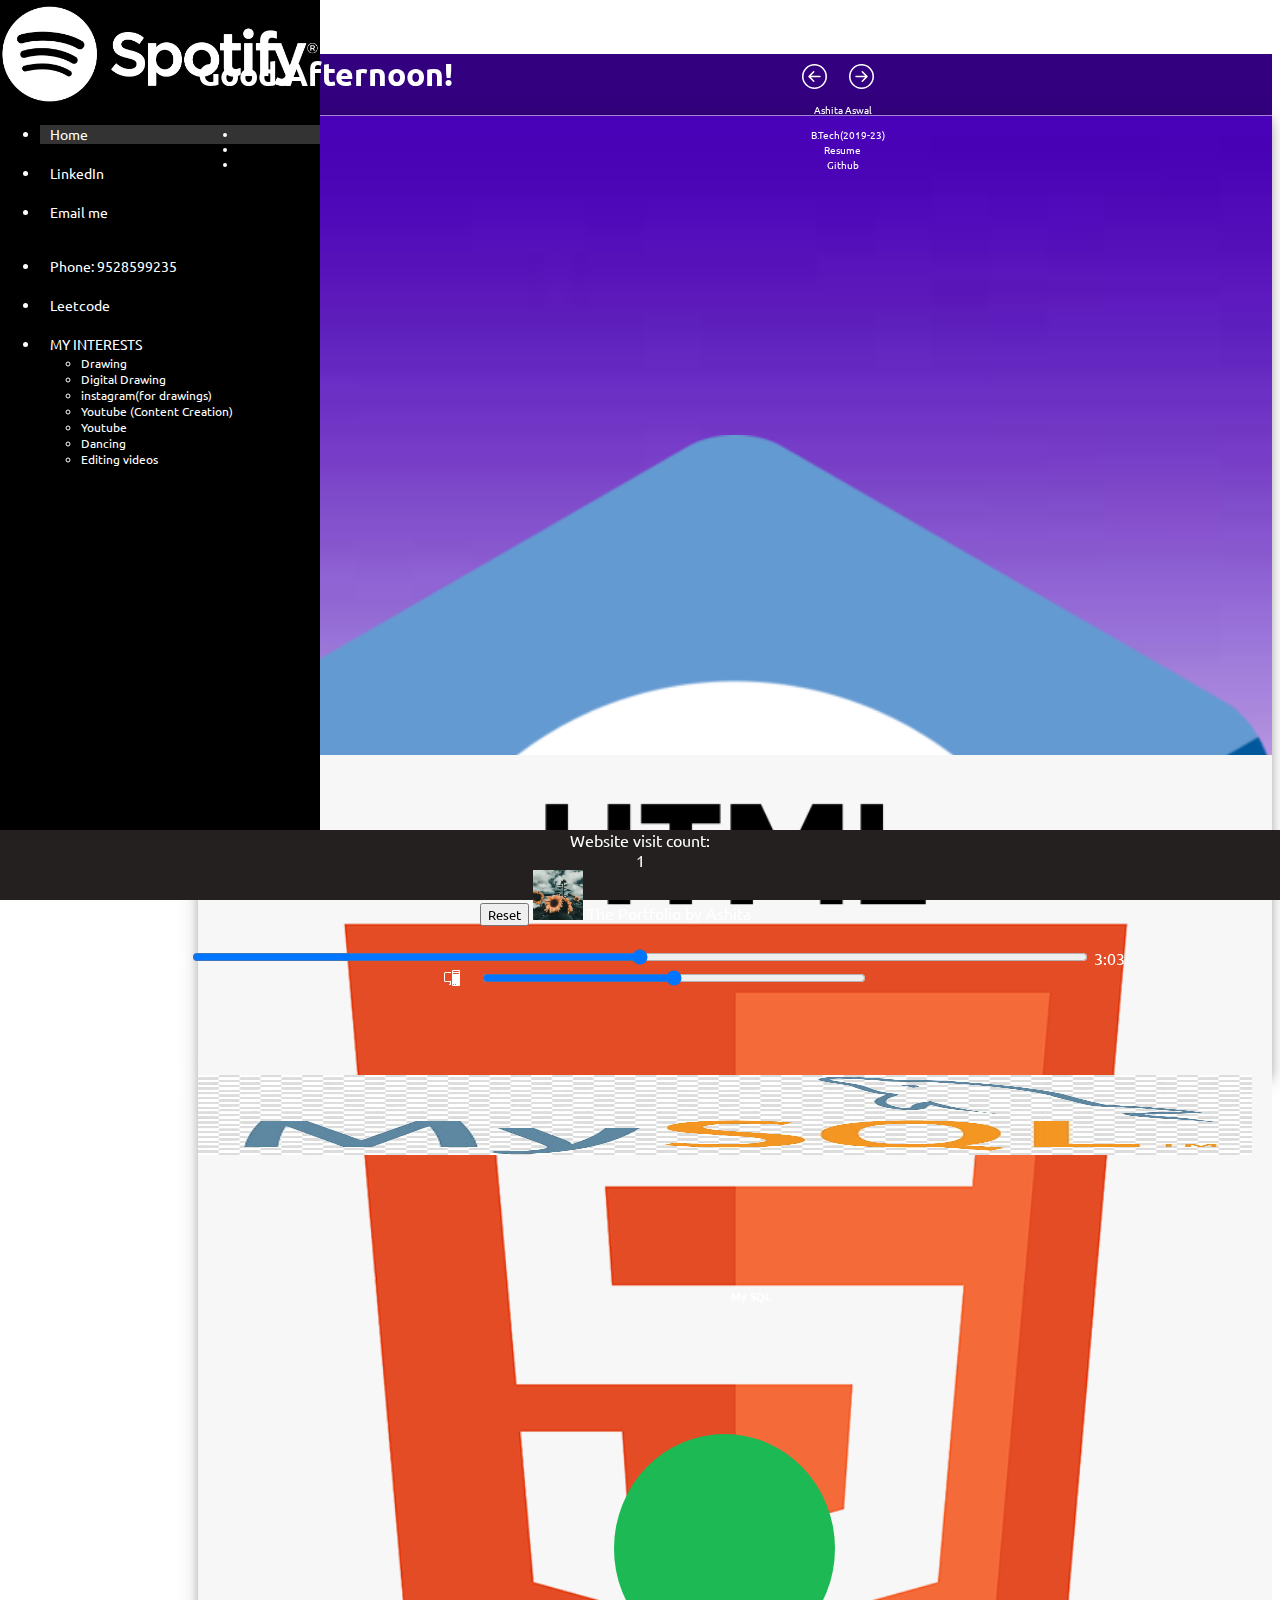
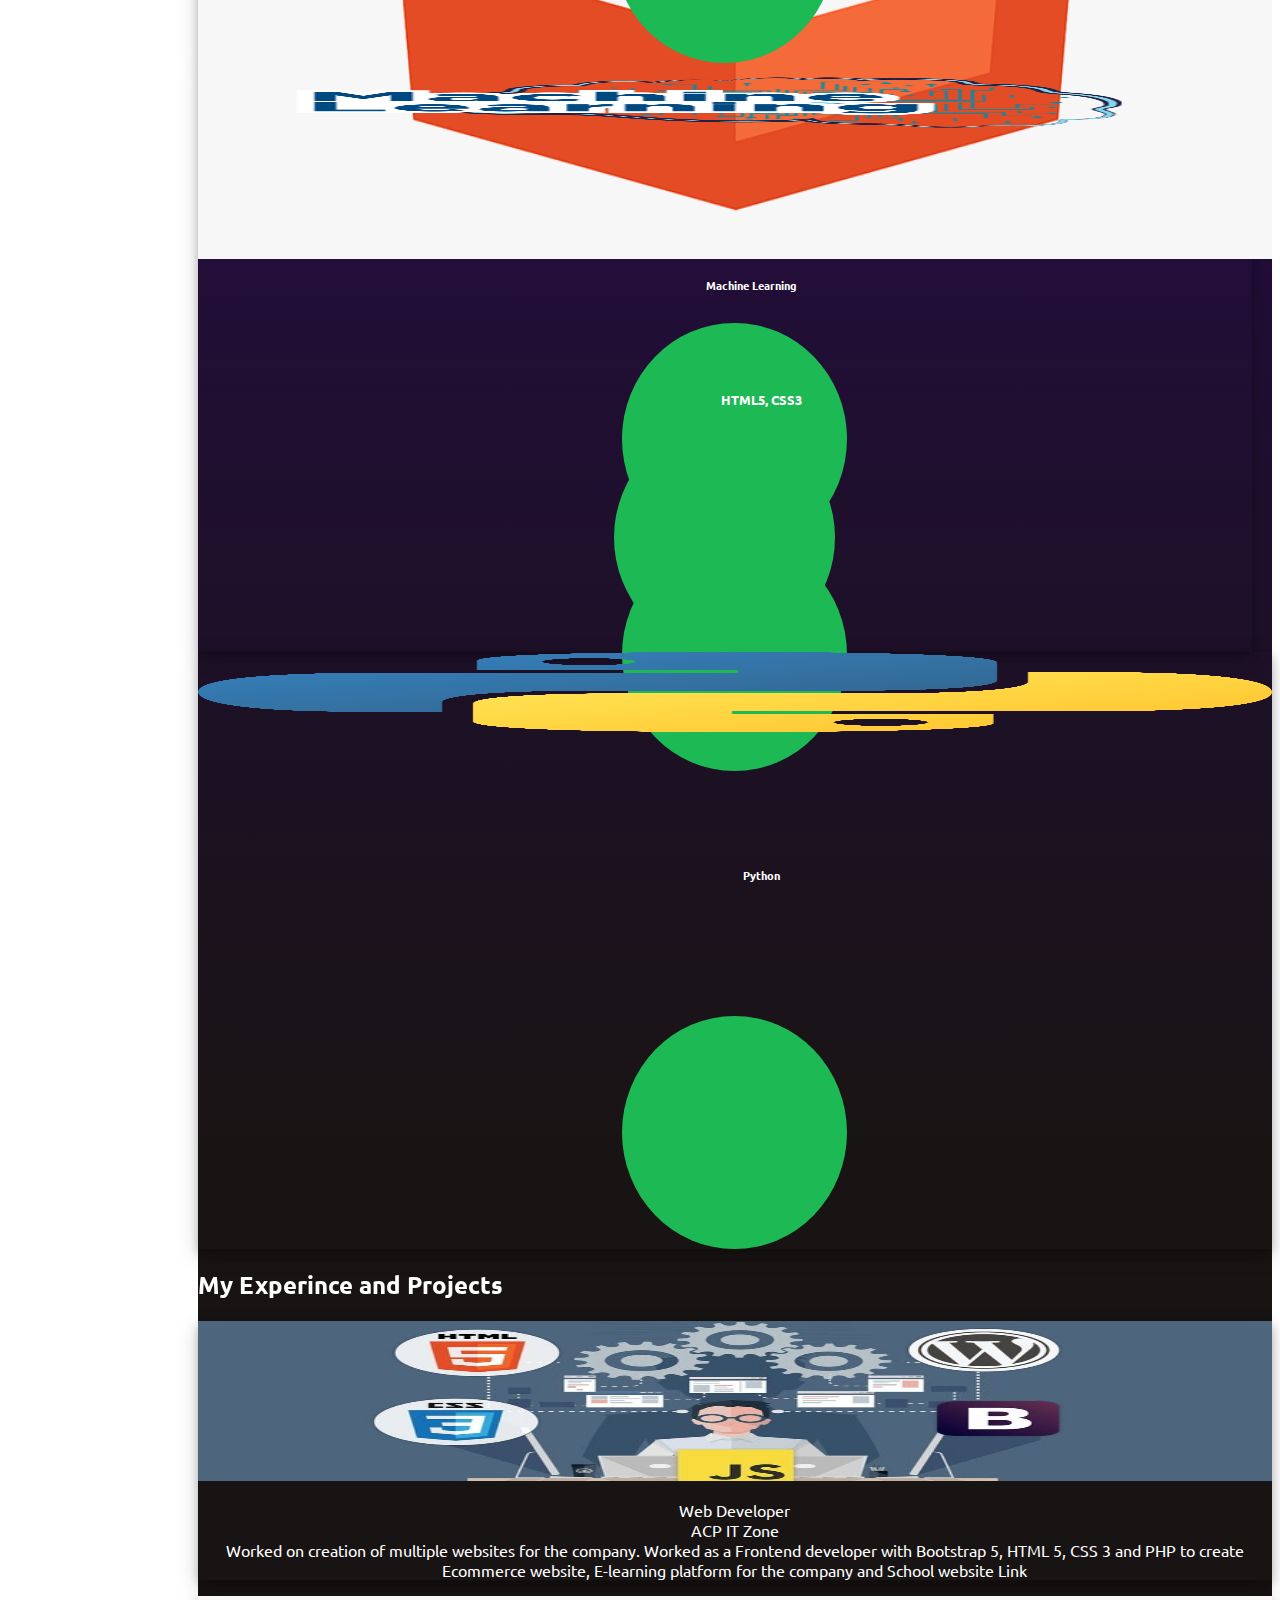
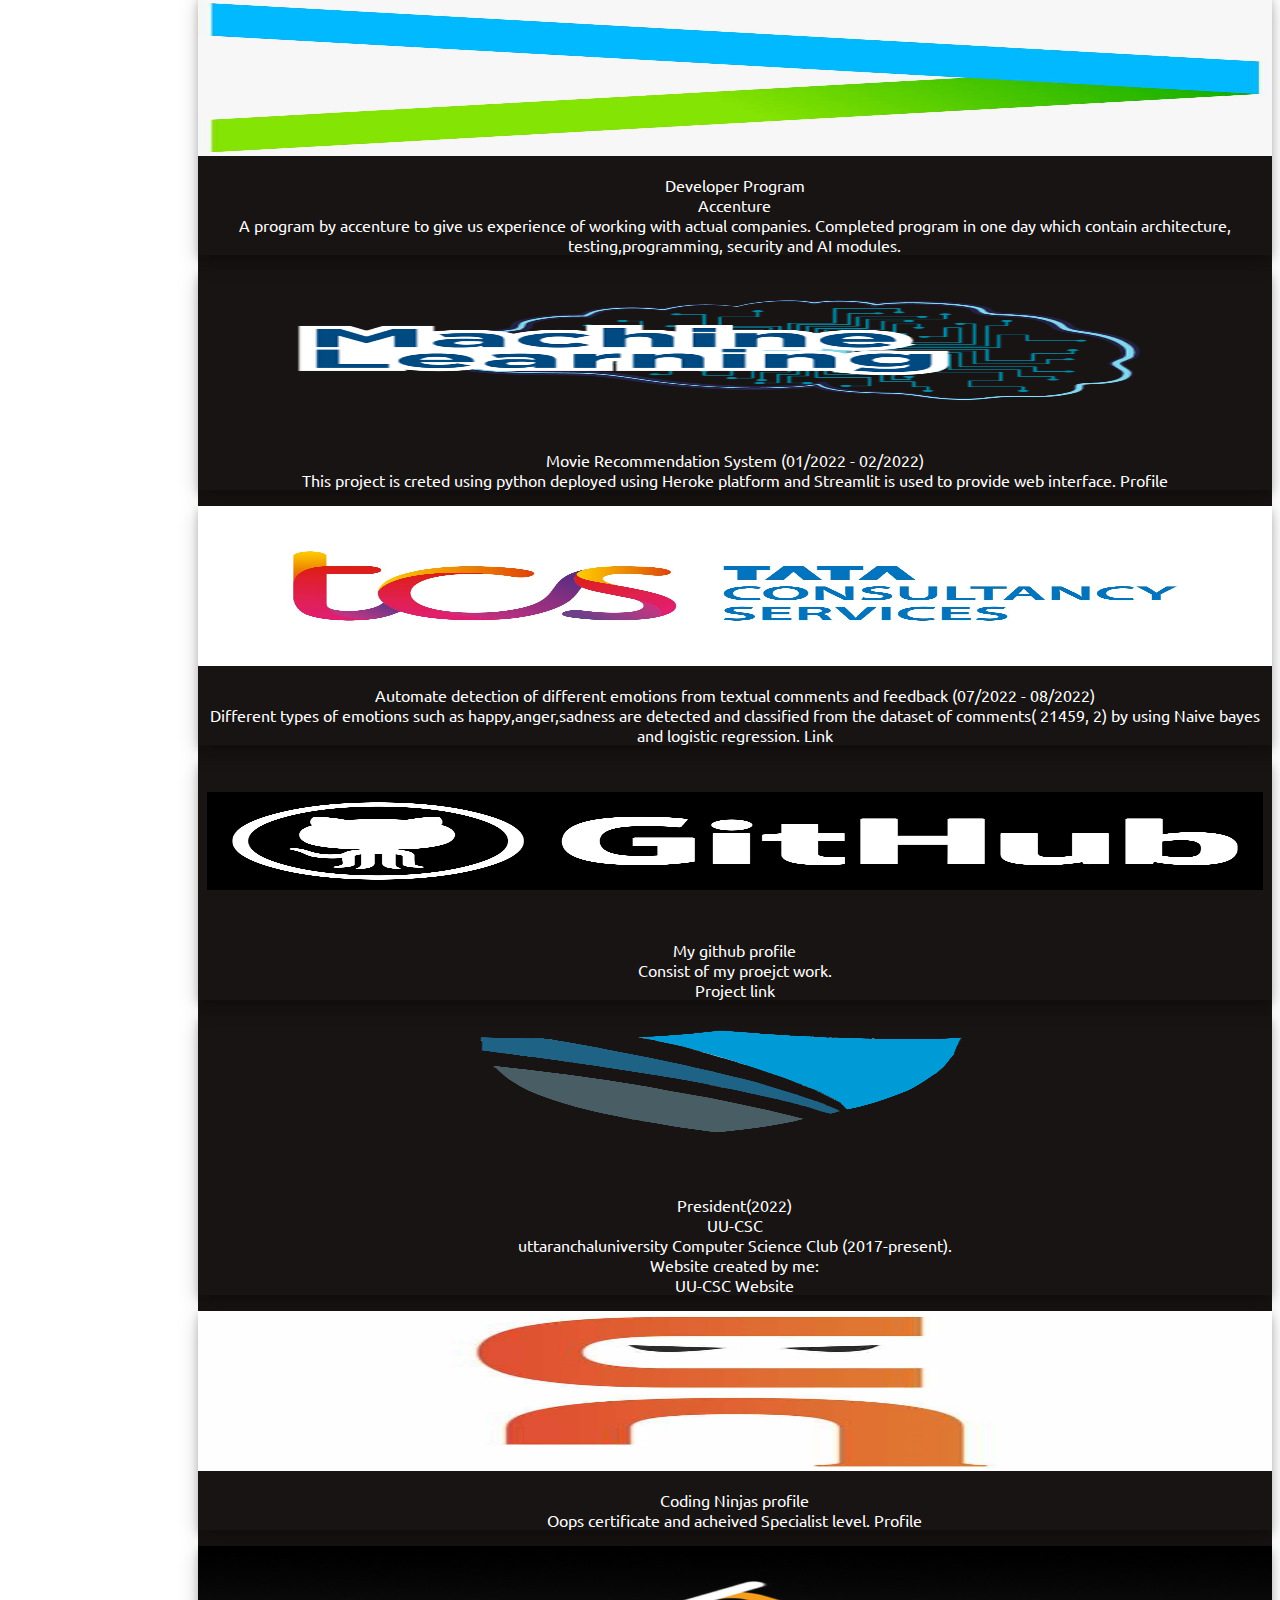
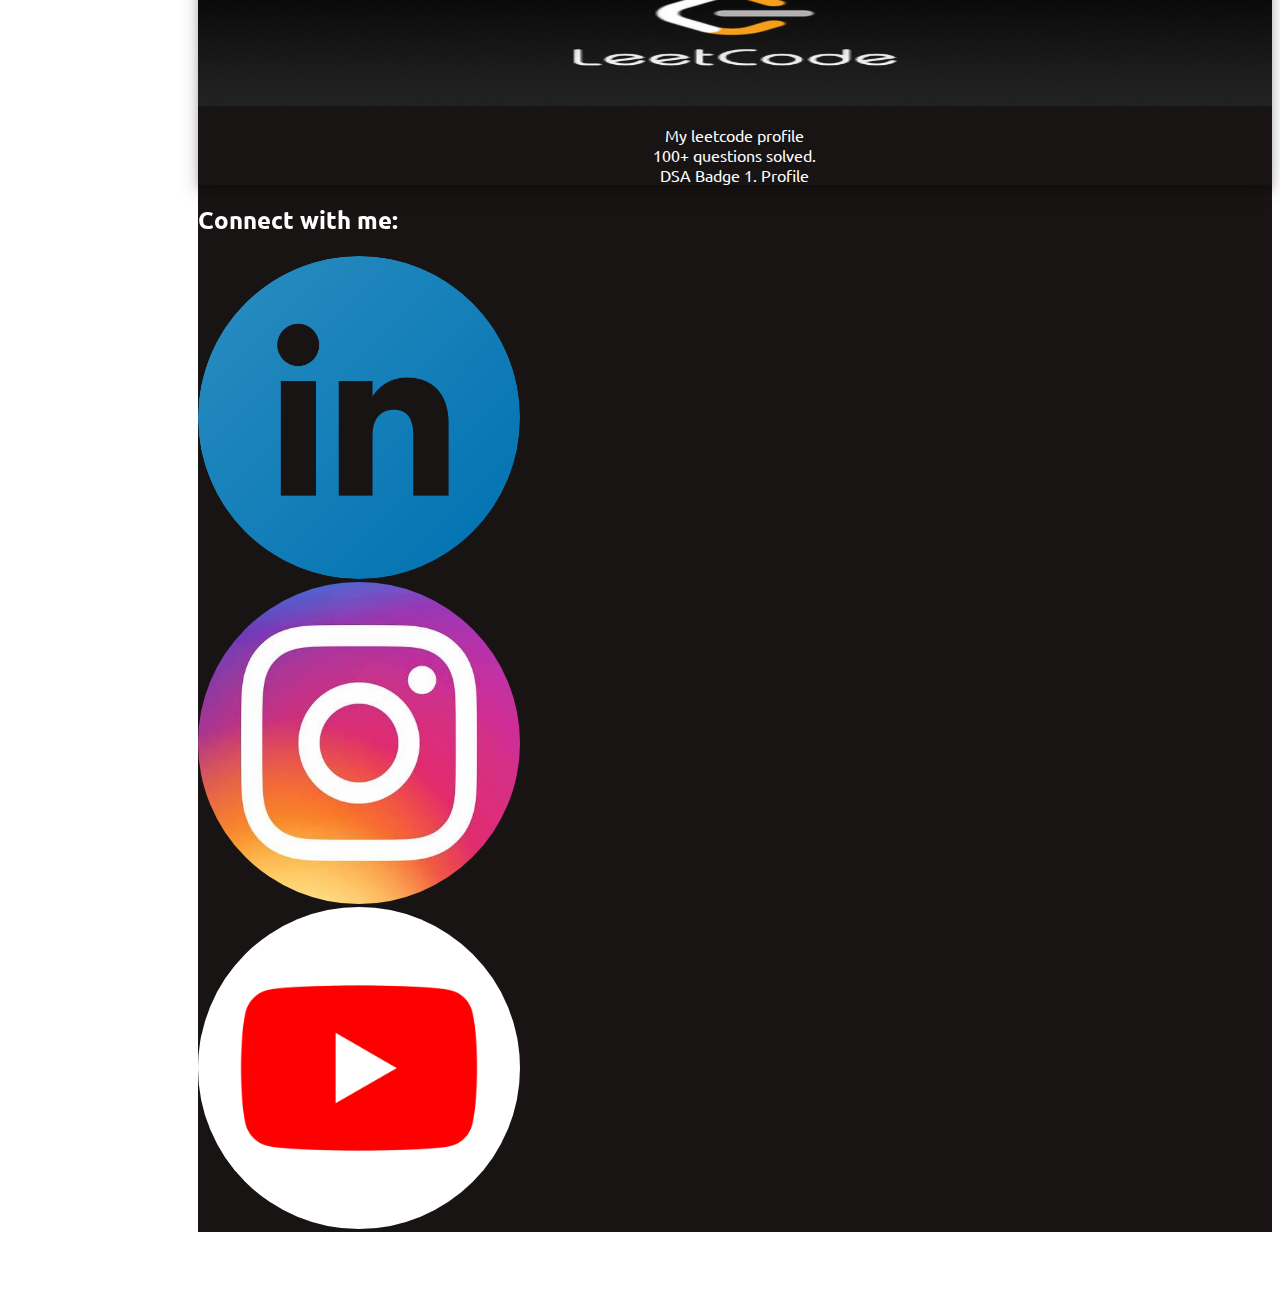
==== index.html @ 3a78186a "Update index.html" ====
<!doctype html>
<html lang="en">
  <head>
    <!-- Required meta tags -->
    <meta charset="utf-8">
    <meta name="viewport" content="width=device-width, initial-scale=1">
    <script defer src="index.js"></script>
    <link rel="stylesheet" type="text/css" href="style.css">
    <!-- Bootstrap CSS -->
    <link href="https://cdn.jsdelivr.net/npm/bootstrap@5.1.3/dist/css/bootstrap.min.css" rel="stylesheet" integrity="sha384-1BmE4kWBq78iYhFldvKuhfTAU6auU8tT94WrHftjDbrCEXSU1oBoqyl2QvZ6jIW3" crossorigin="anonymous">
    <link rel="stylesheet" href="https://use.fontawesome.com/releases/v5.15.4/css/all.css" integrity="sha384-DyZ88mC6Up2uqS4h/KRgHuoeGwBcD4Ng9SiP4dIRy0EXTlnuz47vAwmeGwVChigm" crossorigin="anonymous">
    <link rel="preconnect" href="https://fonts.googleapis.com">
<link rel="preconnect" href="https://fonts.gstatic.com" crossorigin>
<link href="https://fonts.googleapis.com/css2?family=Fuzzy+Bubbles:wght@700&family=Ubuntu:wght@300&display=swap" rel="stylesheet">
    <title>Portfolio</title>
          <link rel="shortcut icon" href="images/Spotify_Icon_RGB_Green.png">
  </head>
  <body>

<div class="container-fluid">
    <div class="row">
        <div class="col-2" id="sticky-sidebar" >

              <img style="padding-top: 6px; " src="images/Spotify_Logo_RGB_White.png" >
                <ul class="list-unstyled" class="sidebar">
    <li style="margin-top: 20px; background-color: #333333;"><i class="fas fa-home fa-2x" style="background-color: #333333;"></i>  Home</li>
    <li style="margin-top: 20px;"><i class="fas fa-search fa-2x"></i><a style="color: white; text-decoration: none;" href="https://www.linkedin.com/in/ashita-aswal-0ab6381aa/"> LinkedIn </a></li>
    <li style="margin-top: 20px;"><i class="fas fa-headphones-alt fa-2x"></i>  
      <a style="color: white; text-decoration: none;" href = "mailto:ashitaaswal8@gmail.com?subject = Portfolio&body = Message">
        Email me
        </a>
    </li>


<li style="margin-top: 35px;"> <i class="fas fa-plus-square fa-2x"></i>Phone: <a style="color: white; text-decoration: none;" href="tel:9528599235">9528599235</a></li>
<li style="margin-top: 20px;"><i class="fas fa-heart fa-2x"></i><a style="color: white; text-decoration: none;" href="https://leetcode.com/ashitaaswal/"> Leetcode</a> </li>
<li style="margin-top: 20px;"><i class="fas fa-podcast fa-2x"></i> MY INTERESTS</li>

<div class="scroll" >
  <ul class="list-unstyled">
    <li>Drawing</li>
    <li>Digital Drawing </li>
    <li><a target="_blank" href="https://www.instagram.com/ashita_aswal/">instagram(for drawings) </a></li>
    <li>Youtube (Content Creation)</li>
    <li><a target="_blank" href="https://www.youtube.com/watch?v=sE4vHXYfmsU">Youtube</a></li>
    <li>Dancing</li>
    <li>Editing videos</li>
    <li>Editing Pictures</li>
    <li>Creating websites</li>
    <li>Coding</li>
    <li>Reading</li>
    <li>Watching series</li>
  </ul>
</div> 
</ul>
        </div>

        <div class="col" id="main" >
          <div class="header">
            <div class="container-fluid">
              <div class="row py-2">
                <div class="col d-flex">
<svg style="margin: 10px;" xmlns="http://www.w3.org/2000/svg" width="25" height="25" fill="currentColor" class="bi bi-arrow-left-circle" viewBox="0 0 16 16">
  <path fill-rule="evenodd" d="M1 8a7 7 0 1 0 14 0A7 7 0 0 0 1 8zm15 0A8 8 0 1 1 0 8a8 8 0 0 1 16 0zm-4.5-.5a.5.5 0 0 1 0 1H5.707l2.147 2.146a.5.5 0 0 1-.708.708l-3-3a.5.5 0 0 1 0-.708l3-3a.5.5 0 1 1 .708.708L5.707 7.5H11.5z"/>
</svg>
<svg style="margin: 10px;" xmlns="http://www.w3.org/2000/svg" width="25" height="25" fill="currentColor" class="bi bi-arrow-right-circle" viewBox="0 0 16 16">
  <path fill-rule="evenodd" d="M1 8a7 7 0 1 0 14 0A7 7 0 0 0 1 8zm15 0A8 8 0 1 1 0 8a8 8 0 0 1 16 0zM4.5 7.5a.5.5 0 0 0 0 1h5.793l-2.147 2.146a.5.5 0 0 0 .708.708l3-3a.5.5 0 0 0 0-.708l-3-3a.5.5 0 1 0-.708.708L10.293 7.5H4.5z"/>
</svg>
</div>

<div class="col">
  <div class="dropdown">
  <a class="btn btn-dark dropdown-toggle btn-sm" href="#" role="button" id="dropdownMenuLink" data-bs-toggle="dropdown" aria-expanded="false">
    <i class="fas fa-user-circle"></i> Ashita Aswal
  </a>

  <ul class="dropdown-menu" aria-labelledby="dropdownMenuLink">
    <li><a class="dropdown-item" target="_blank" href="https://uttaranchaluniversity.ac.in/">B.Tech(2019-23) <i class="fas fa-external-link-alt" style="margin-left:10px;"></i></a></li>
    <li><a class="dropdown-item" target="_blank" href="https://drive.google.com/file/d/1CtNPPZCr_01eHJenZNyk4Ws25Iv1IU5R/view?usp=sharing">  Resume <i class="fas fa-external-link-alt" style="margin-left:20px;"></i></a></li>
    <li><a class="dropdown-item" href="https://github.com/ashita8">Github<i class="fas fa-external-link-alt" style="margin-left:20px;"></i></a></li></li>
  </ul>
</div>
</div>
</div>
</div>
</div>
<!--new card area-->
        
<div class="container" style="margin-top: 5%;" >
  <div class="row py-2">
    <div class="col" style="position: relative;">

      <h2 class="heading"><b>
        <script type="text/javascript"> //js code for greetings
          document.write("<font size=+3 style='color: white;'>");
          var day = new Date();
          var hr = day.getHours();
          if (hr >= 0 && hr < 12) {
              document.write("Good Morning!");
          } else if (hr == 12) {
              document.write("Good Noon!");
          } else if (hr >= 12 && hr <= 17) {
              document.write("Good Afternoon!");
          } else {
              document.write("Good Evening!"); 
          }
          document.write("</font>");
      </script>
      </b></h2>

    </div>
  </div>
</div>




<!--new card area-->

<div class="container-fluid">
  <div class="row py-2">
    <div class="col mx-auto" style="width: auto; max-height: 20rem; 
    box-shadow: 0 4px 8px 0 rgba(0, 0, 0, 0.2), 0 6px 20px 0 rgba(0, 0, 0, 0.19);
    text-align: center;">
       <div class="row g-2">
        <div class="col mx-auto" style="height: auto; width: 100%;">
          <img src="images/liked.png" class="img-fluid">
        </div>
        <div class="col mx-auto" style=" padding-top: 10%; padding-left: 5%;">
          <h5>Technical Skills</h5>
        </div>
        <div class="col" style="padding-top:10%;">
        <button class="button button5"> <i class="fas fa-play"></i> </button>
      </div>
      </div>
    </div>
    <div class="col mx-auto" style="width: auto; max-height: 20rem;
    box-shadow: 0 4px 8px 0 rgba(0, 0, 0, 0.2), 0 6px 20px 0 rgba(0, 0, 0, 0.19);
    text-align: center;">
      <div class="row g-2">
        <div class="col mx-auto" style="height: auto; width: 100%;">
          <img class="img-fluid" src="images\cpp.png">
        </div>
        <div class="col mx-auto" style=" padding-top: 10%; padding-left: 5%;">
          <h5>C plus plus</h5>
        </div>
        <div class="col" style="padding-top:10%;">
          <a target="_blank" href="https://github.com/ashita8/DSA-codes">
              <button class="button button5"><i class="fas fa-play"></i></button>
          </a> 
        </div>
      </div>
    </div>
    <div class="col mx-auto" style="width: auto; max-height: 20rem;
    box-shadow: 0 4px 8px 0 rgba(0, 0, 0, 0.2), 0 6px 20px 0 rgba(0, 0, 0, 0.19);
    text-align: center;">
      <div class="row g-2">
        <div class="col mx-auto" style="height: auto; width: 100%;">
          <img src="images/html1.png">
        </div>
        <div class="col mx-auto" style=" padding-top: 10%; padding-left: 5%;">
          <h5>HTML5, CSS3</h5>
        </div>
        <div class="col mx-auto"  style="padding-top:10%;">
        <button class="button button5"><i class="fas fa-play"></i></button></div>
      </div>
    </div>
    </div>
  </div>

<!--new card area 2-->
<div class="container-fluid">
  <div class="row py-3">
    <div class="col"  style="width: auto;
  box-shadow: 0 4px 8px 0 rgba(0, 0, 0, 0.2), 0 6px 20px 0 rgba(0, 0, 0, 0.19);
  text-align: center; margin-right: 20px;">
       <div class="row g-2">
        <div class="col mx-auto" style="height: auto; width: 100%;">
          <img src="images/sql.jpg" class="img-fluid rounded-start" style="height: 80px; width: 100%;">
        </div>
        <div class="col mx-auto" style=" padding-top: 10%; padding-left: 5%;">
          <h6>My SQL</h6>
        </div>
        <div class="col" style="padding-top:10%;">
        <button class="button button5"><i class="fas fa-play"></i></button></div>
      </div>
    </div>
    <div class="col"  style="width: auto;
  box-shadow: 0 4px 8px 0 rgba(0, 0, 0, 0.2), 0 6px 20px 0 rgba(0, 0, 0, 0.19);
  text-align: center; margin-right: 20px;">
      <div class="row g-2">
        <div class="col mx-auto" style="height: auto; width: 100%;">
          <img src="images/ml.png" class="img-fluid rounded-start" style="height: 80px; width: 100%;">
        </div>
        <div class="col mx-auto" style=" padding-top: 10%; padding-left: 5%;">
          <h6>Machine Learning</h6>
        </div>
        <div class="col" style="padding-top:10%;">
      <a href="https://movie-recommender-system-ashi.herokuapp.com/" target="_blank">
        <button class="button button5"><i class="fas fa-play"></i></button></div>
      </a>  
      </div>
    </div>
    <div class="col"  style="width: auto;
  box-shadow: 0 4px 8px 0 rgba(0, 0, 0, 0.2), 0 6px 20px 0 rgba(0, 0, 0, 0.19);
  text-align: center;">
      <div class="row g-2">
        <div class="col mx-auto" style="height: auto; width: 100%;">
          <img src="images/py.png" class="img-fluid rounded-start" style="height: 80px; width: 100%;">
        </div>
        <div class="col mx-auto" style=" padding-top: 10%; padding-left: 5%;">
          <h6>Python</h6>
        </div>
        <div class="col" style="padding-top:10%;">
     <a target="_blank" href="https://github.com/ashita8/mINI-project" >
     <button class="button button5"><i class="fas fa-play"></i></button></div></a> 
      </div>
    </div>
        


    </div>
  </div>
  <!--new card 2 are end-->

<!--new card area large cards-->
<div class="container">
  <div class="row py-3">
    <div class="col" style="position: relative; color: white;">
      <h2><b>My Experince and Projects</b></h2>
    </div>
  </div>
</div>

<!--new card area-->
<div class="container-fluid">
  <div class="row g-4 py-5">
    <div class="col mx-auto" style="width: auto; max-height: 30rem;
  box-shadow: 0 4px 8px 0 rgba(0, 0, 0, 0.2), 0 6px 20px 0 rgba(0, 0, 0, 0.19);
  text-align: center;">
      <div class="card-transparent" >
  <img style="height: 10rem;" src="images/fe.jpg" class="card-img-top" alt="...">
  <div class="card-body">
    <p class="card-text">
      Web Developer<br>
      ACP IT Zone  <br>
     
       Worked on creation of multiple websites for the company.
        Worked as a Frontend developer with Bootstrap 5, HTML 5, CSS 3 and PHP
          to create Ecommerce website, E-learning platform for the company and School website
          <a href= "https://shahinternationalschool.com/" target="_blank">Link </a>
    </p>
  </div>
</div>
    </div>

<div class="col mx-auto" style="width: auto; max-height: 30rem;
  box-shadow: 0 4px 8px 0 rgba(0, 0, 0, 0.2), 0 6px 20px 0 rgba(0, 0, 0, 0.19);
  text-align: center;">
      <div class="card-transparent" >
  <img style="height: 10rem;" src="images/acc.png" class="card-img-top" alt="...">
  <div class="card-body">
    <p class="card-text">
      Developer Program<br>
      Accenture <br>
    A program by accenture to give us experience of working with actual companies. 
    Completed program in one day which contain architecture, testing,programming, 
    security and AI modules.
</p>
  </div>
</div>
    </div>

    <div class="col mx-auto" style="width: auto; max-height: 30rem;;
    box-shadow: 0 4px 8px 0 rgba(0, 0, 0, 0.2), 0 6px 20px 0 rgba(0, 0, 0, 0.19);
    text-align: center;">
        <div class="card-transparent" >
    <img style="height: 10rem;" src="images/ml.png" class="card-img-top" alt="...">
    <div class="card-body">
      <p class="card-text">
        Movie Recommendation System (01/2022 - 02/2022)
        <br>
        This project is creted using python deployed using Heroke platform and
        Streamlit is used to provide web interface. 
       <a href= "https://movie-recommender-system-ashi.herokuapp.com" target="_blank">Profile</a></p>
    </div>
  </div>
      </div>
      <div class="col mx-auto" style="width: auto; max-height: 30rem;
      box-shadow: 0 4px 8px 0 rgba(0, 0, 0, 0.2), 0 6px 20px 0 rgba(0, 0, 0, 0.19);
      text-align: center;">
          <div class="card-transparent" >
      <img style="height: 10rem;" src="images/tcs.jpg" class="card-img-top" alt="...">
      <div class="card-body">
        <p class="card-text">
          Automate detection of different emotions from textual
    comments and feedback (07/2022 - 08/2022)<br>
    Different types of emotions such as happy,anger,sadness are detected
    and classified from the dataset of comments( 21459, 2) by 
    using Naive bayes and logistic regression.
              <a href= "https://github.com/ashita8/TCS-ION-RIO-4" target="_blank">Link </a>
        </p>
      </div>
    </div>
        </div>



  </div>
</div>

<!--new card area-->
<div class="container-fluid">
  <div class="row g-4 py-5">
    <div class="col mx-auto" style="width: auto; max-height: 30rem;
    box-shadow: 0 4px 8px 0 rgba(0, 0, 0, 0.2), 0 6px 20px 0 rgba(0, 0, 0, 0.19);
    text-align: center;">
        <div class="card-transparent" >
    <img style="height: 10rem;" src="images/git.png" class="card-img-top" alt="...">
    <div class="card-body">
      <p class="card-text">
        My github profile<br>
        Consist of my proejct work.      <br>
        <a href= "https://github.com/ashita8" target="_blank">Project link</a></p>
    </p>
    </div>
  </div>
      </div>


<div class="col mx-auto" style="width: auto; max-height: 30rem;
  box-shadow: 0 4px 8px 0 rgba(0, 0, 0, 0.2), 0 6px 20px 0 rgba(0, 0, 0, 0.19);
  text-align: center;">
      <div class="card-transparent" >
  <img style="height: 10rem;" src="images/uucss.png" class="card-img-top" alt="...">
  <div class="card-body">
    <p class="card-text">
        President(2022)<br>
      UU-CSC <br>
    uttaranchaluniversity Computer Science Club (2017-present).
    <br> Website created by me:<br>
    <a href= "https://uucsc.netlify.app/index.html" target="_blank">UU-CSC Website</a>   
</p>
  </div>
</div>
    </div>

    <div class="col mx-auto" style="width: auto; max-height: 30rem;;
    box-shadow: 0 4px 8px 0 rgba(0, 0, 0, 0.2), 0 6px 20px 0 rgba(0, 0, 0, 0.19);
    text-align: center;">
        <div class="card-transparent" >
    <img style="height: 10rem;" src="images/cn.jpg" class="card-img-top" alt="...">
    <div class="card-body">
      <p class="card-text">
        Coding Ninjas profile
        <br>
        Oops certificate and acheived Specialist level.
       <a href= "https://www.codingninjas.com/codestudio/profile/6bfe8259-28a9-42b6-b556-5d6532a8a00f" target="_blank">Profile </a></p>
    </div>
  </div>
      </div>

    <div class="col mx-auto" style="width: auto; max-height: 30rem;
  box-shadow: 0 4px 8px 0 rgba(0, 0, 0, 0.2), 0 6px 20px 0 rgba(0, 0, 0, 0.19);
  text-align: center;">
      <div class="card-transparent" >
  <img style="height: 10rem;" src="images/lc.png" class="card-img-top" alt="...">
  <div class="card-body">
    <p class="card-text">
      My leetcode profile<br>
      100+ questions solved.<br>
      DSA Badge 1.
<a href= "https://leetcode.com/ashitaaswal/" target="_blank">Profile </a>

  </p>
  </div>
</div>
    </div>


  </div>
</div>




<!--new card area large cards-->
<div class="container">
  <div class="row py-3">
    <div class="col" style="position: relative; color: white;">
      <h2><b>Connect with me: </b></h2>
    </div>
  </div>
</div>

<!--new card area-->

<div class="container">
  <div class="row py-3 g-4" style="max-width: 100%; max-height:10%;">
    <div class="col">
     <a target="_blank" href="https://www.linkedin.com/in/ashita-aswal-0ab6381aa/"> <img style="border-radius: 50%; height: auto; max-width: 30%;"  src="images/ll.png"></a>
    </div>
    <div class="col">
      <a target="_blank" href="https://www.instagram.com/ashita_aswal/">  <img style="border-radius: 50%; height: auto; max-width: 30%;"  src="images/ig.jpg"></a>
    </div>
    <div class="col">
      <a target="_blank" href="https://www.youtube.com/watch?v=sE4vHXYfmsU">  <img style="border-radius: 50%; height: auto; max-width: 30%;"  src="images/yt.png"></a>
    </div>
  </div>
</div>


</div> <!-- main end -->
        
        </div>
    </div>

    <!--footer start -->
    <footer>
      <div class="container-fluid">
  <div class="row py-2">
    <div class="col mx-auto" class="edit">
      
      <div>Website visit count:</div>
    <div class="website-counter"></div>
    <button id="reset">Reset</button>
      
      <img style="height: 50px; width: 50px;" src="images/flow.jpg">
    The Portfolio by Ashita   <i  style="margin-right:20px;" class="far fa-heart"></i>
      <i  style="margin-right:20px;" class="fas fa-desktop"></i>
      </div>
    <div class="col mx-auto">
      <i style="margin-right:20px;" class="fas fa-random"></i>
     <i style="margin-right:20px;" class="fas fa-angle-left"></i>
     <i style="margin-right:20px; margin-top: 4px;" class="fas fa-play-circle fa-2x"></i>
     <i class="fas fa-angle-right"></i>

<br>
 1:30  <input style="width: 70%;" type="range" class="form-range" id="customRange1">  
3:03 </div>
    <div class="col mx-auto">
      <i style="margin-right:6px;" class="fas fa-microphone"></i>
      <i style="margin-right:6px;" class="fas fa-bars"></i>
      <svg xmlns="http://www.w3.org/2000/svg" width="16" height="16" fill="currentColor" class="bi bi-pc-display" viewBox="0 0 16 16">
  <path d="M8 1a1 1 0 0 1 1-1h6a1 1 0 0 1 1 1v14a1 1 0 0 1-1 1H9a1 1 0 0 1-1-1V1Zm1 13.5a.5.5 0 1 0 1 0 .5.5 0 0 0-1 0Zm2 0a.5.5 0 1 0 1 0 .5.5 0 0 0-1 0ZM9.5 1a.5.5 0 0 0 0 1h5a.5.5 0 0 0 0-1h-5ZM9 3.5a.5.5 0 0 0 .5.5h5a.5.5 0 0 0 0-1h-5a.5.5 0 0 0-.5.5ZM1.5 2A1.5 1.5 0 0 0 0 3.5v7A1.5 1.5 0 0 0 1.5 12H6v2h-.5a.5.5 0 0 0 0 1H7v-4H1.5a.5.5 0 0 1-.5-.5v-7a.5.5 0 0 1 .5-.5H7V2H1.5Z"/>
</svg>
<i style="margin-left:6px;" class="fas fa-volume-up"></i>
<input style="width:30%;" type="range" class="form-range" id="customRange1"> 
    </div>
      </div>
</div>
    </footer>

</div>


    <script src="https://cdn.jsdelivr.net/npm/bootstrap@5.1.3/dist/js/bootstrap.bundle.min.js" integrity="sha384-ka7Sk0Gln4gmtz2MlQnikT1wXgYsOg+OMhuP+IlRH9sENBO0LRn5q+8nbTov4+1p" crossorigin="anonymous"></script>


  </body>
</html>
---- style.css ----
#sticky-sidebar {
	background-color: black; height: auto; position: fixed; overflow-x: hidden;
	top: 0; /* Stay at the top */
	left: 0;
	height: 100%;
	margin-right: 75%;
}

#main {	
	margin-bottom: 5%; 
	margin-left: 15%;
		background-color: #191414;
	color: white;
	height: 100%;
	background-color: #191414; /* For browsers that do not support gradients */
	background-image: linear-gradient(to top, #191414 10%,#191414  ,#330080 );
}

.button {
  background-color: #1db954;
  border: none;
  color: white;
  height: auto;
  padding:10%;
  text-align: center;
  text-decoration: none;
  display: inline-block;
}
/*.card-text { background-color: rgba(245, 245, 245, 0.4)!important; }
.card-body { opacity: 1}*/

.fa-play{
padding: 20%;
}
.button5 {border-radius: 50%;}

.header{
font-size: 10px;
color: #FFFFFF;
/*border: 1px dashed orange;*/
position:fixed;
height:12%;
width: 100%;
text-align: center;
}

*{
	font-family: 'Fuzzy Bubbles', cursive;
font-family: 'Ubuntu', sans-serif;

}

.list-unstyled{

	color: white;
	font-size: 14px;
}
.fas{
	padding-right: 10px;
}
.fa-heart{
	color: white;
}
.fa-podcast{
	color: #1db954;
}
.fa-user-circle{
	color: gray;
}

img{
	height: auto;
	width: 100%;
}


.scroll{

	background-color: black;
	color: white;
	width: 200px; 
	height: 111px;
	overflow:auto; 
	border: thin #000 solid;
}
.scroll li{
		font-size:12px;
position: relative;
}

footer {
   position: fixed;
   left: 0;
   bottom: 0;
   height: 70px;
   width: 100%;
   background-color:  #242020;
   color: white;
   text-align: center;
}
#customRange1{
	size: 20px;
}
/* @media screen and (max-width: 600px) {
	.column {
	  width: 100%;
	  display: block;
	  margin-bottom: 20px;
	}
  } */

  
@media only screen and (max-width: 744px) {
#main {	
	margin-left: 10%;
}
.heading{
	margin-top: 20%;
}
.container-fluid button{
display: none;
margin-top: 0px;
}
.container-fluid #one{
	position: relative;
}
footer {
   display: none;
}
}

  
a{
	color: white;
	text-decoration: none;
}
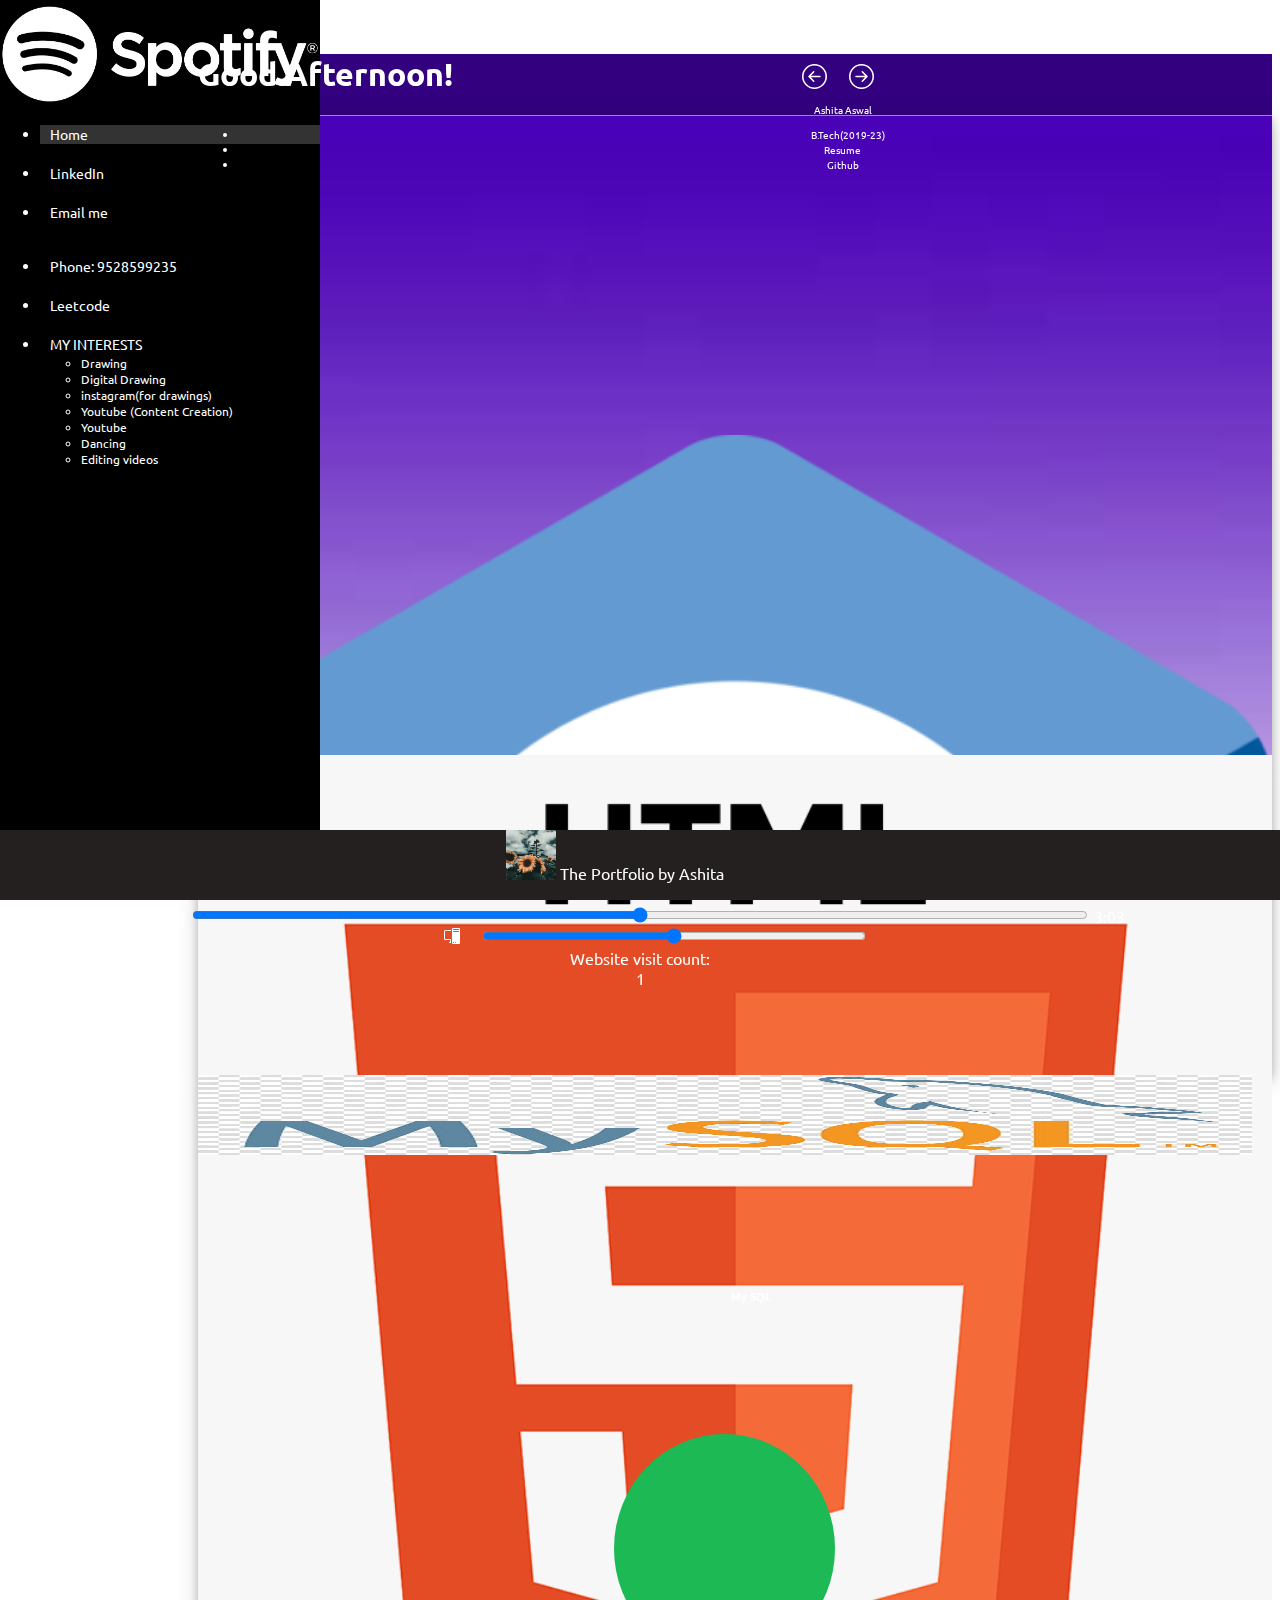
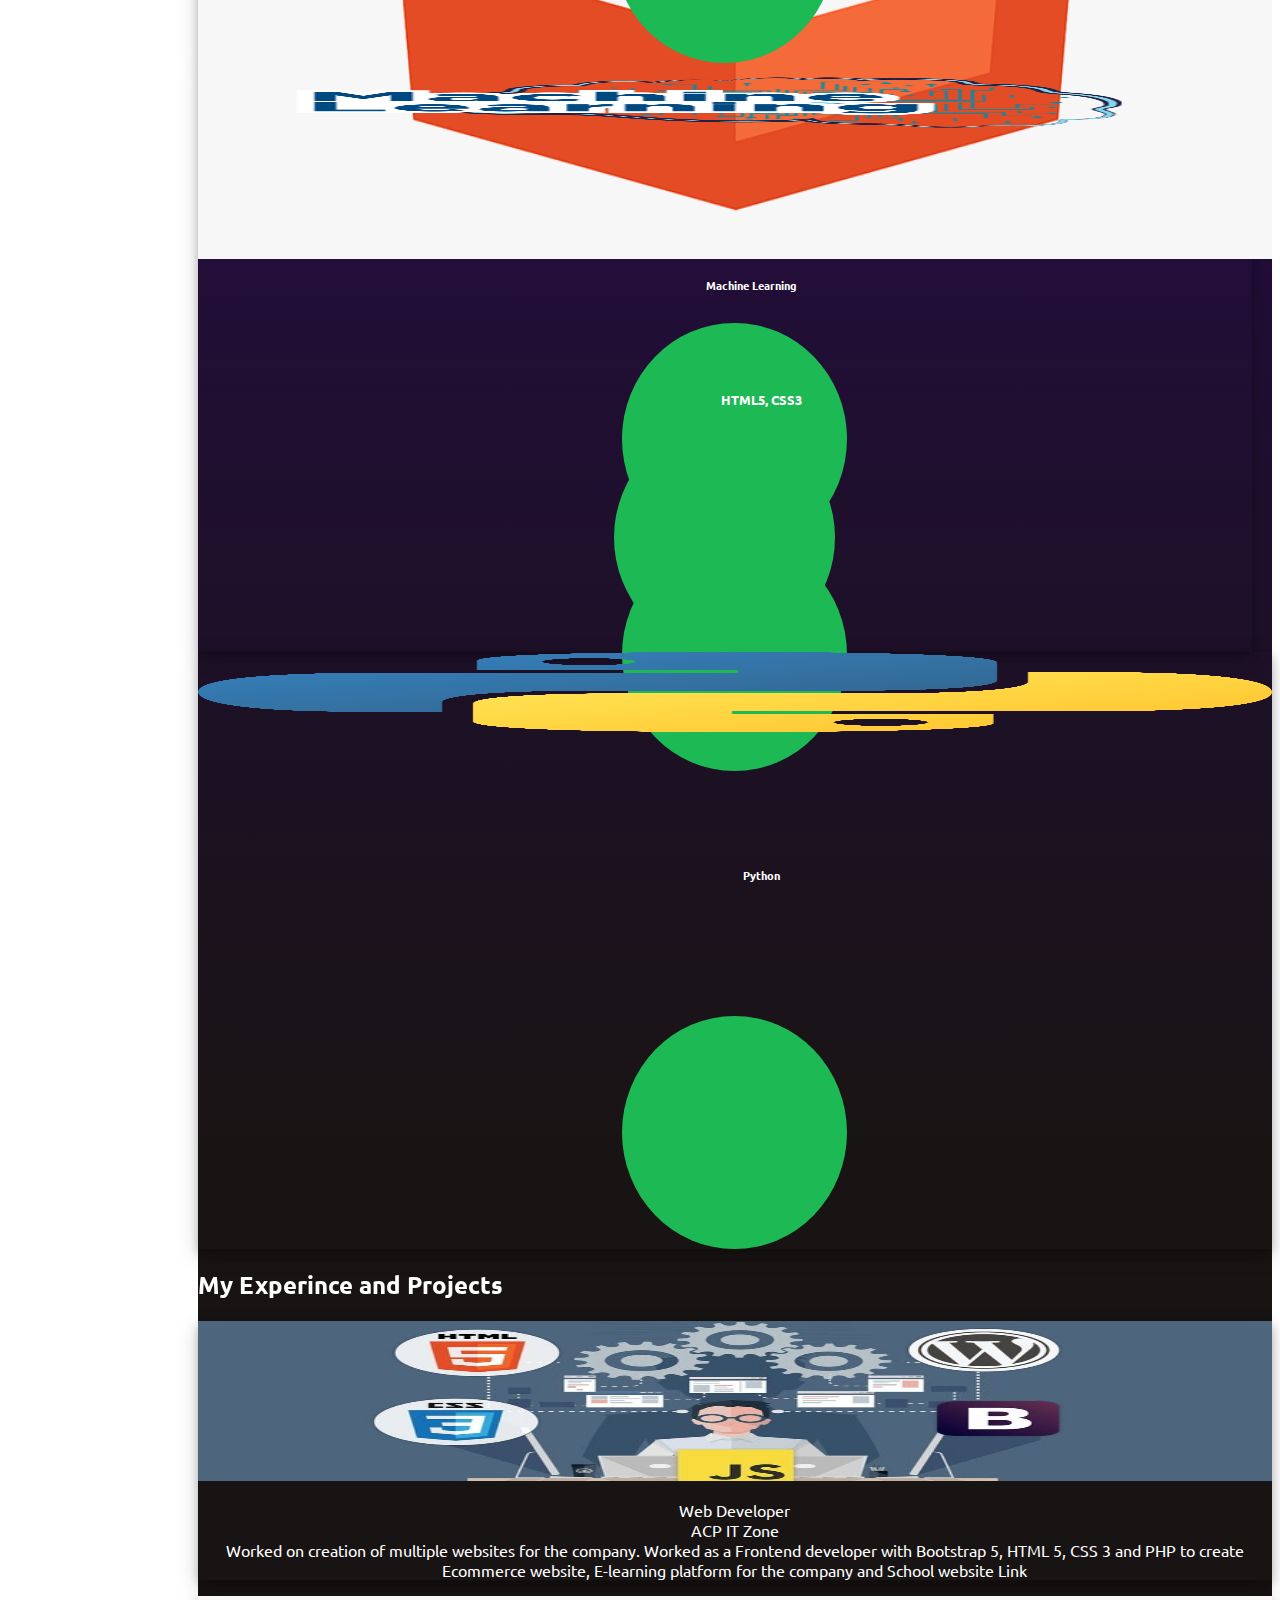
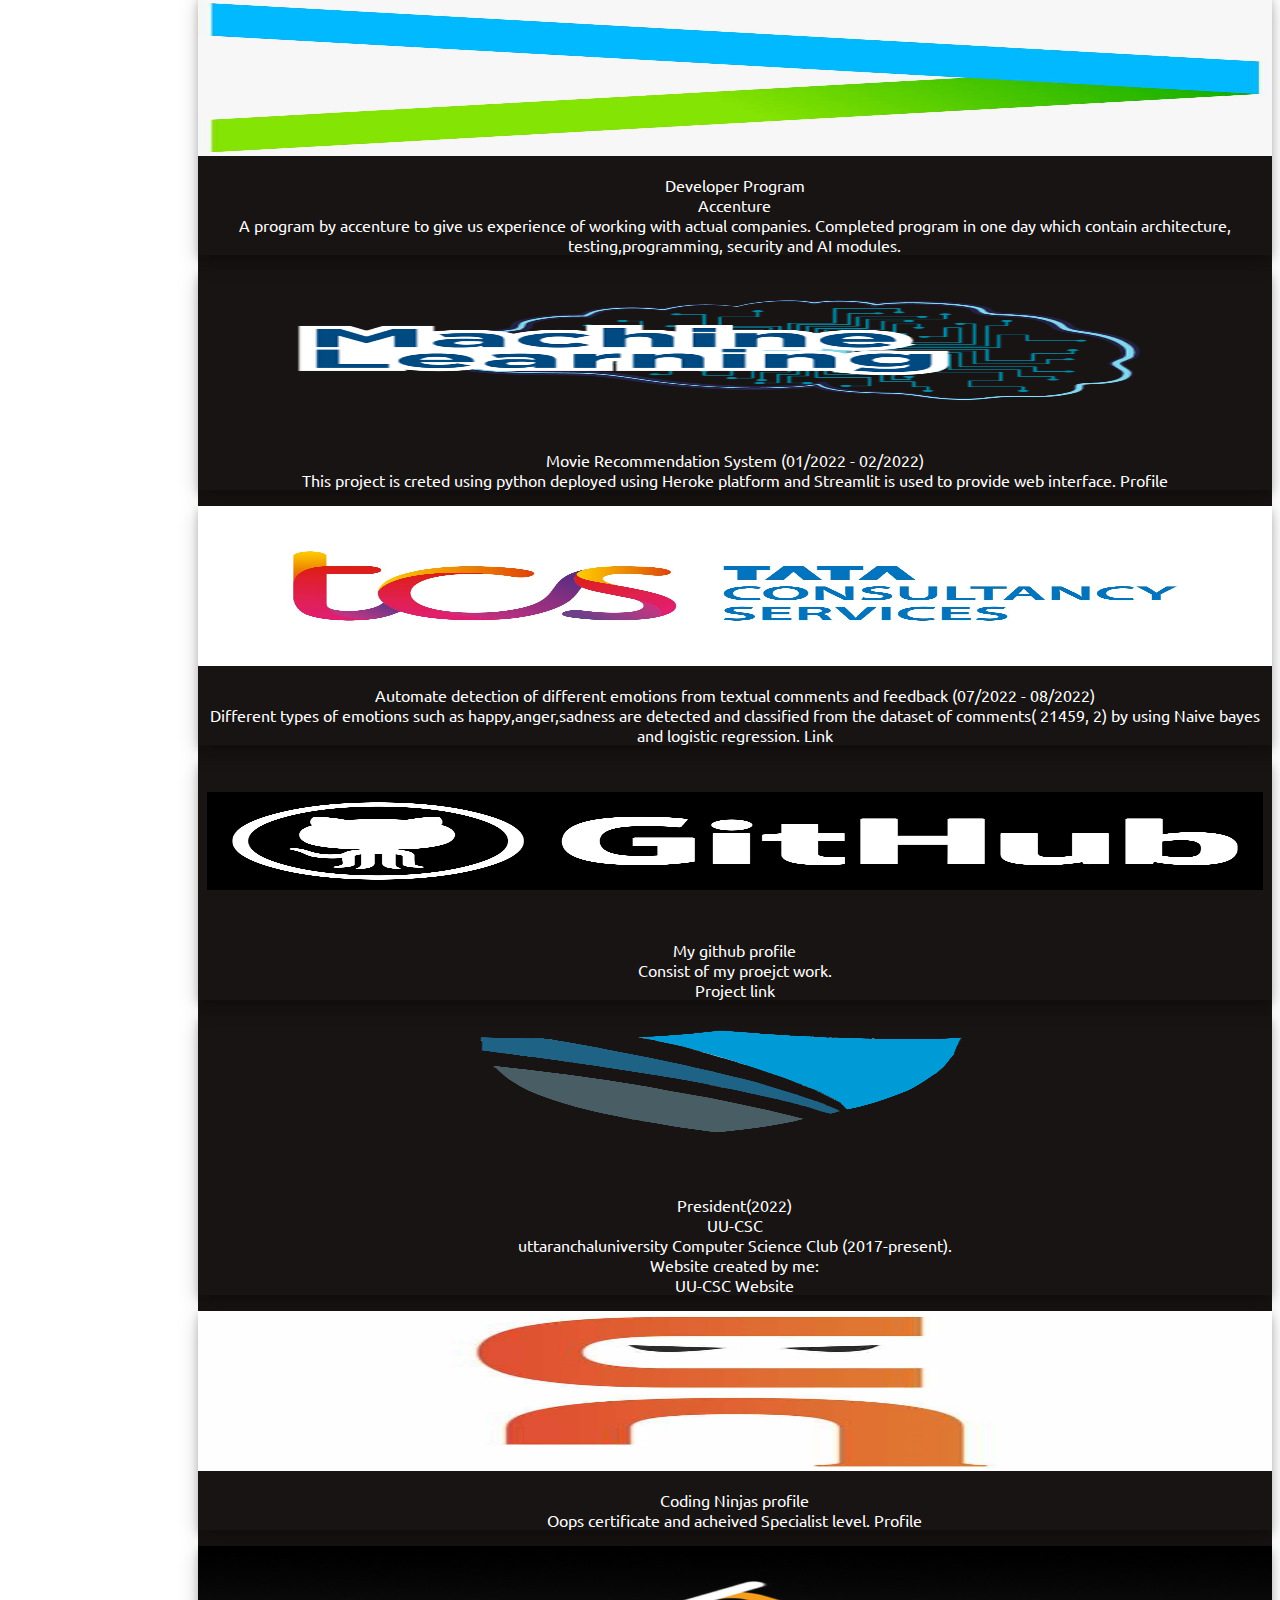
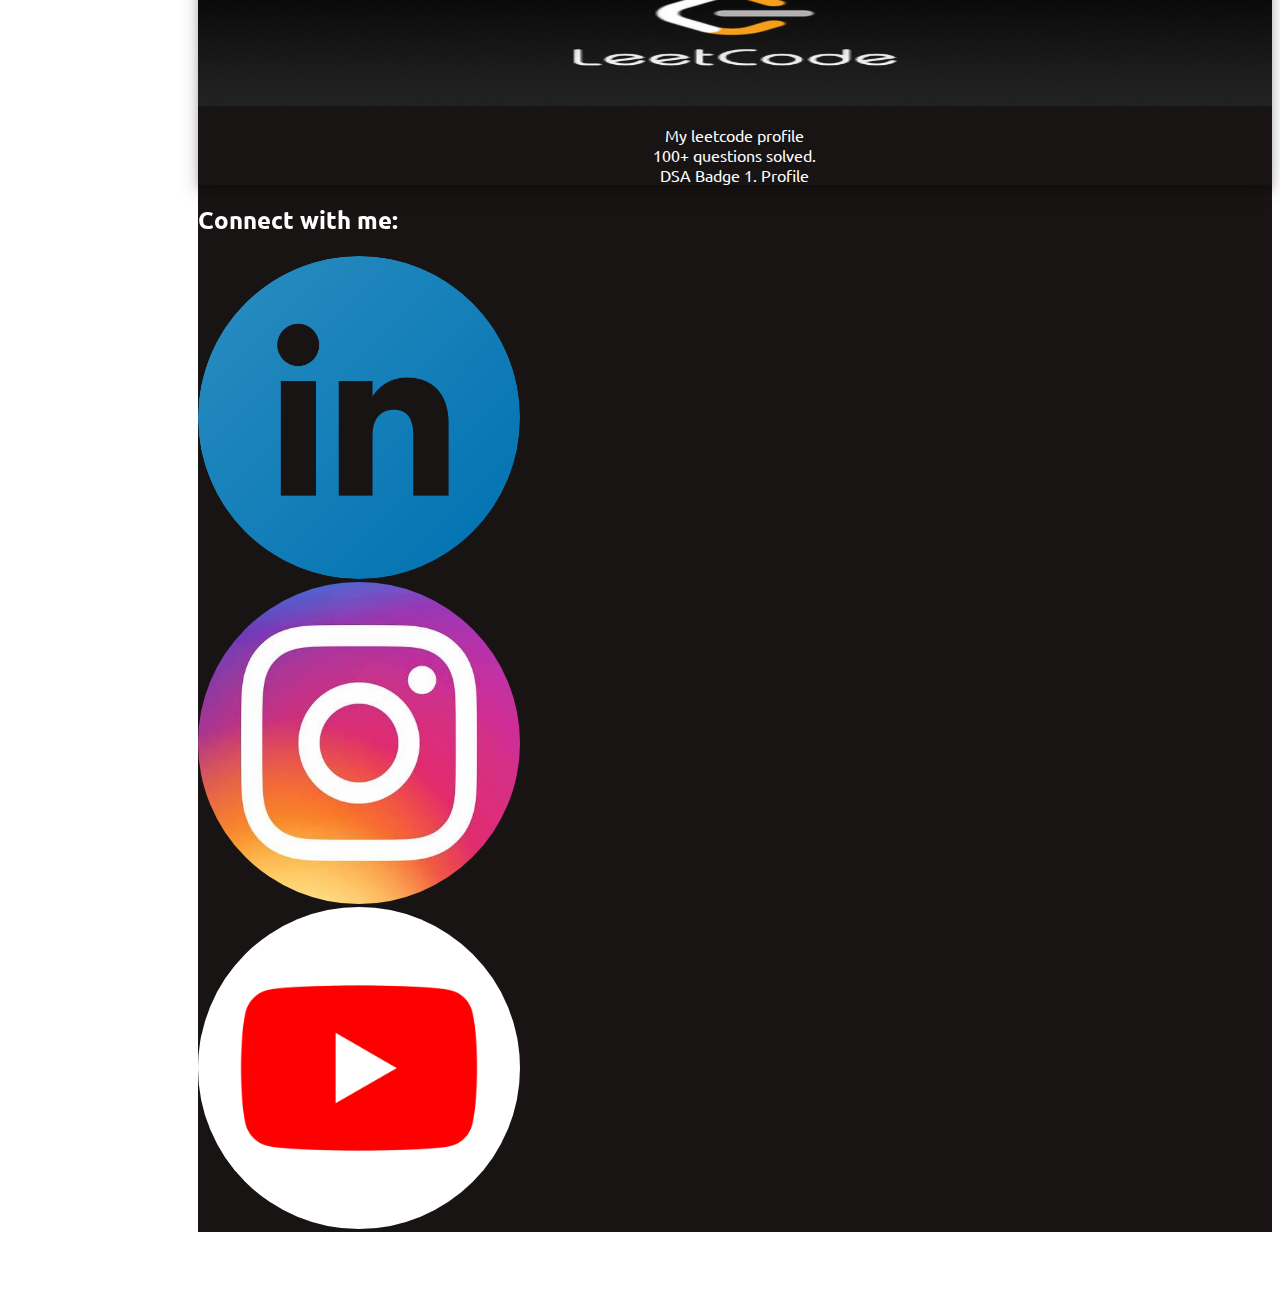
==== commit 46cec0e5: "Update index.html" ====
--- a/index.html
+++ b/index.html
@@ -419,12 +419,7 @@
     <footer>
       <div class="container-fluid">
   <div class="row py-2">
-    <div class="col mx-auto" class="edit">
-      
-      <div>Website visit count:</div>
-    <div class="website-counter"></div>
-    <button id="reset">Reset</button>
-      
+    <div class="col mx-auto" class="edit"> 
       <img style="height: 50px; width: 50px;" src="images/flow.jpg">
     The Portfolio by Ashita   <i  style="margin-right:20px;" class="far fa-heart"></i>
       <i  style="margin-right:20px;" class="fas fa-desktop"></i>
@@ -446,6 +441,10 @@
 </svg>
 <i style="margin-left:6px;" class="fas fa-volume-up"></i>
 <input style="width:30%;" type="range" class="form-range" id="customRange1"> 
+      <div>Website visit count:</div>
+    <div class="website-counter"></div>
+<!--     <button id="reset">Reset</button> -->
+      
     </div>
       </div>
 </div>
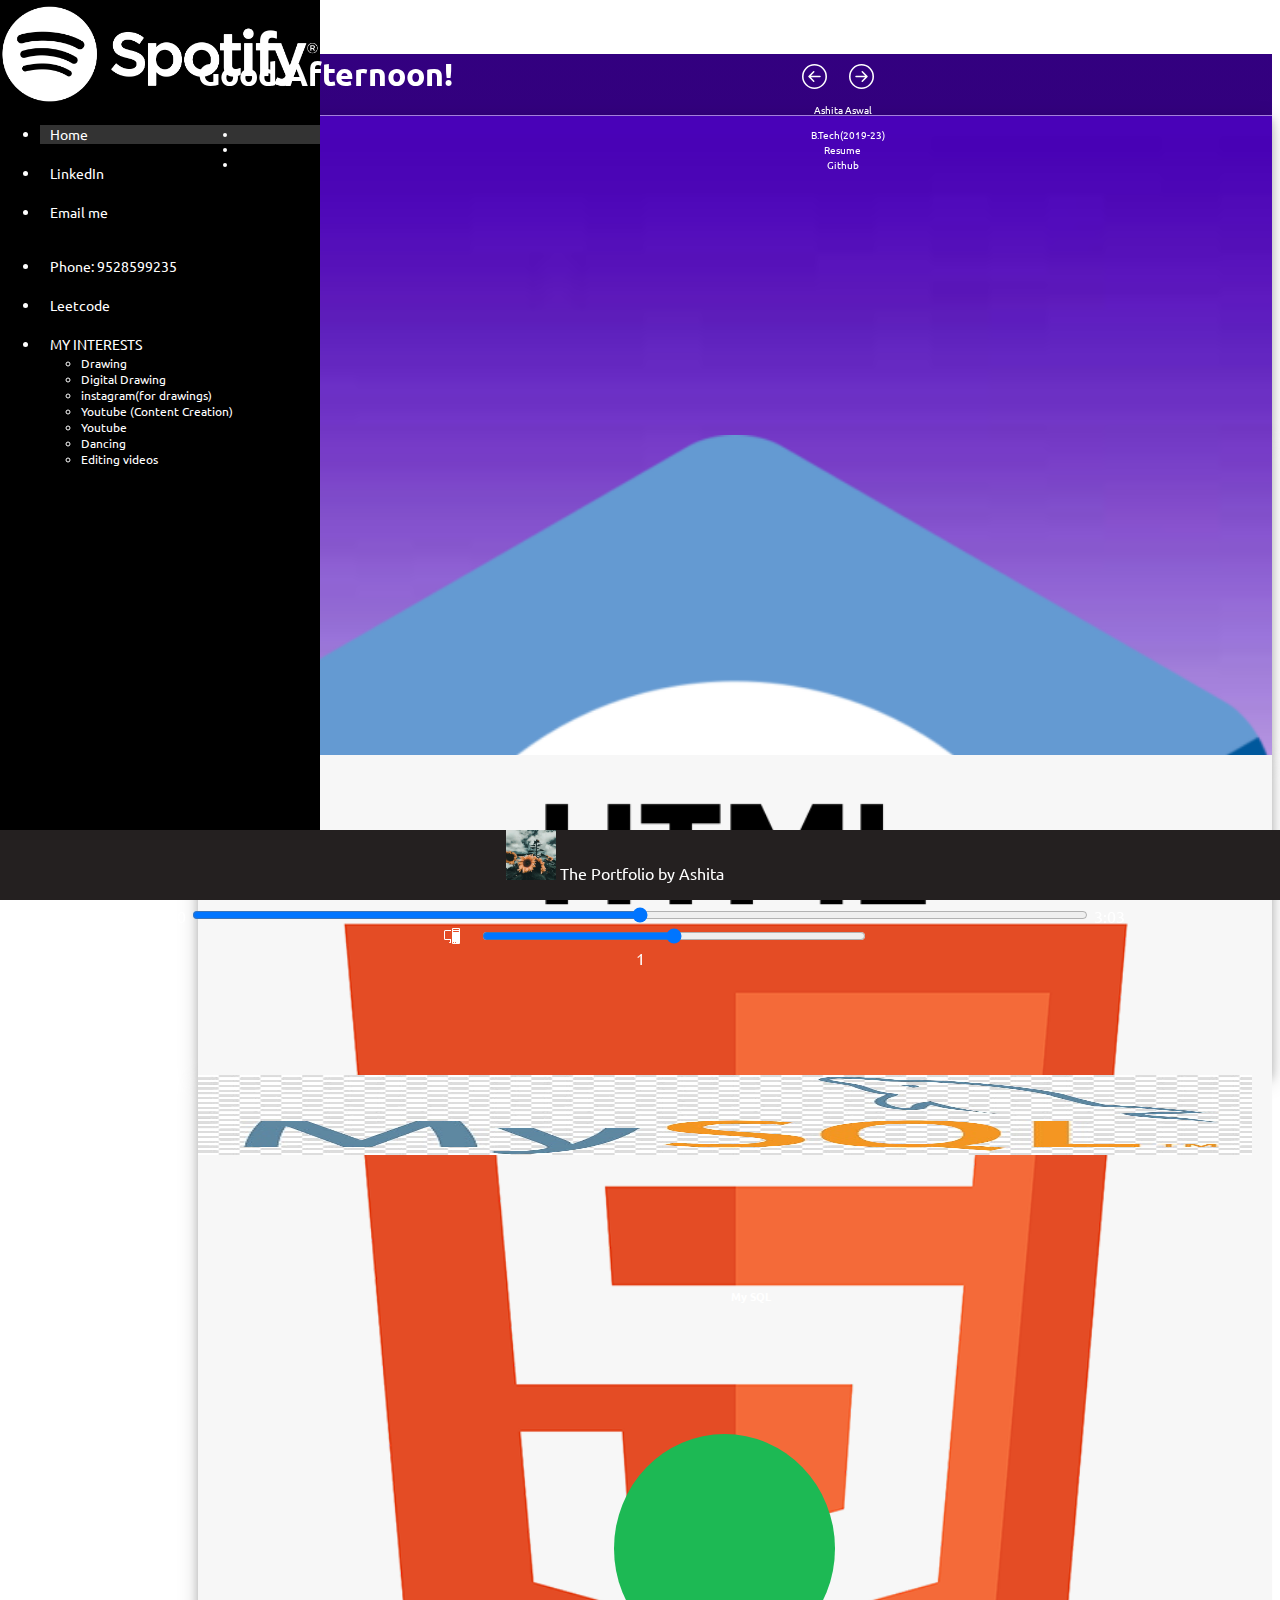
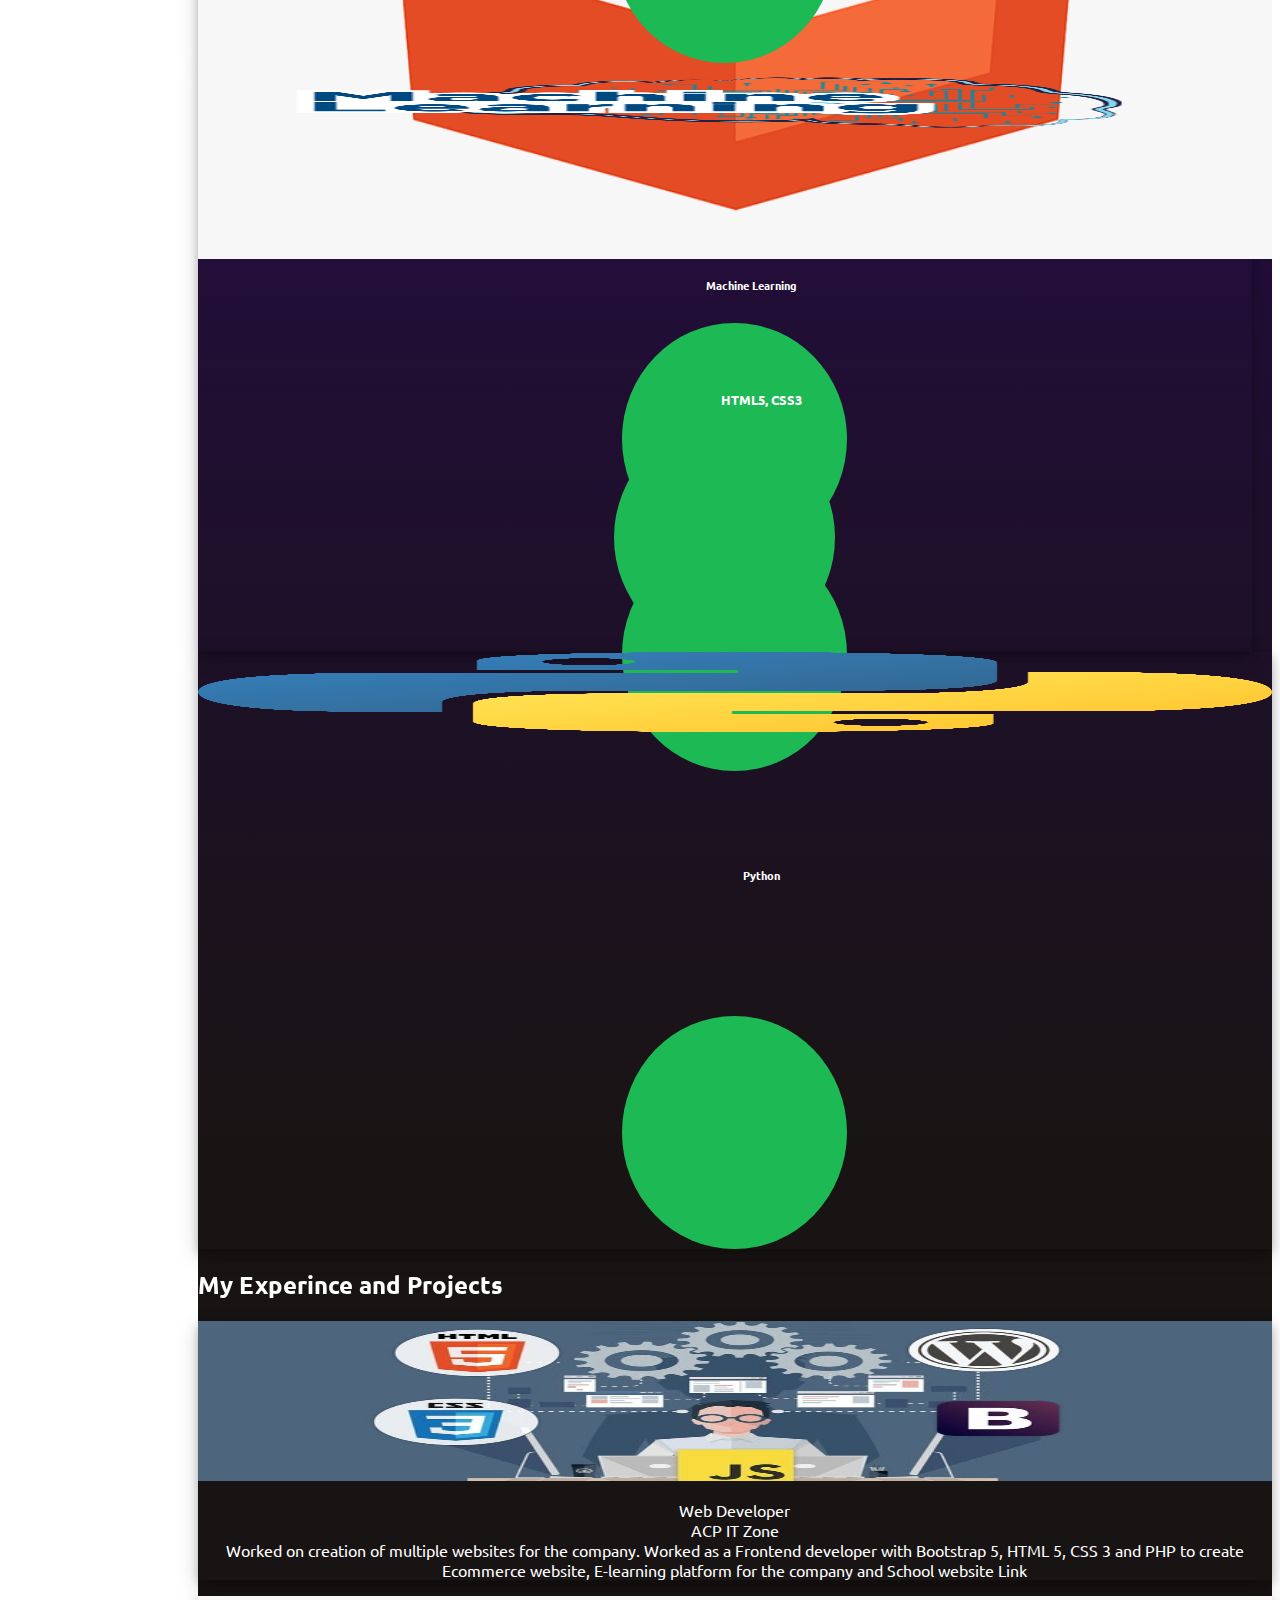
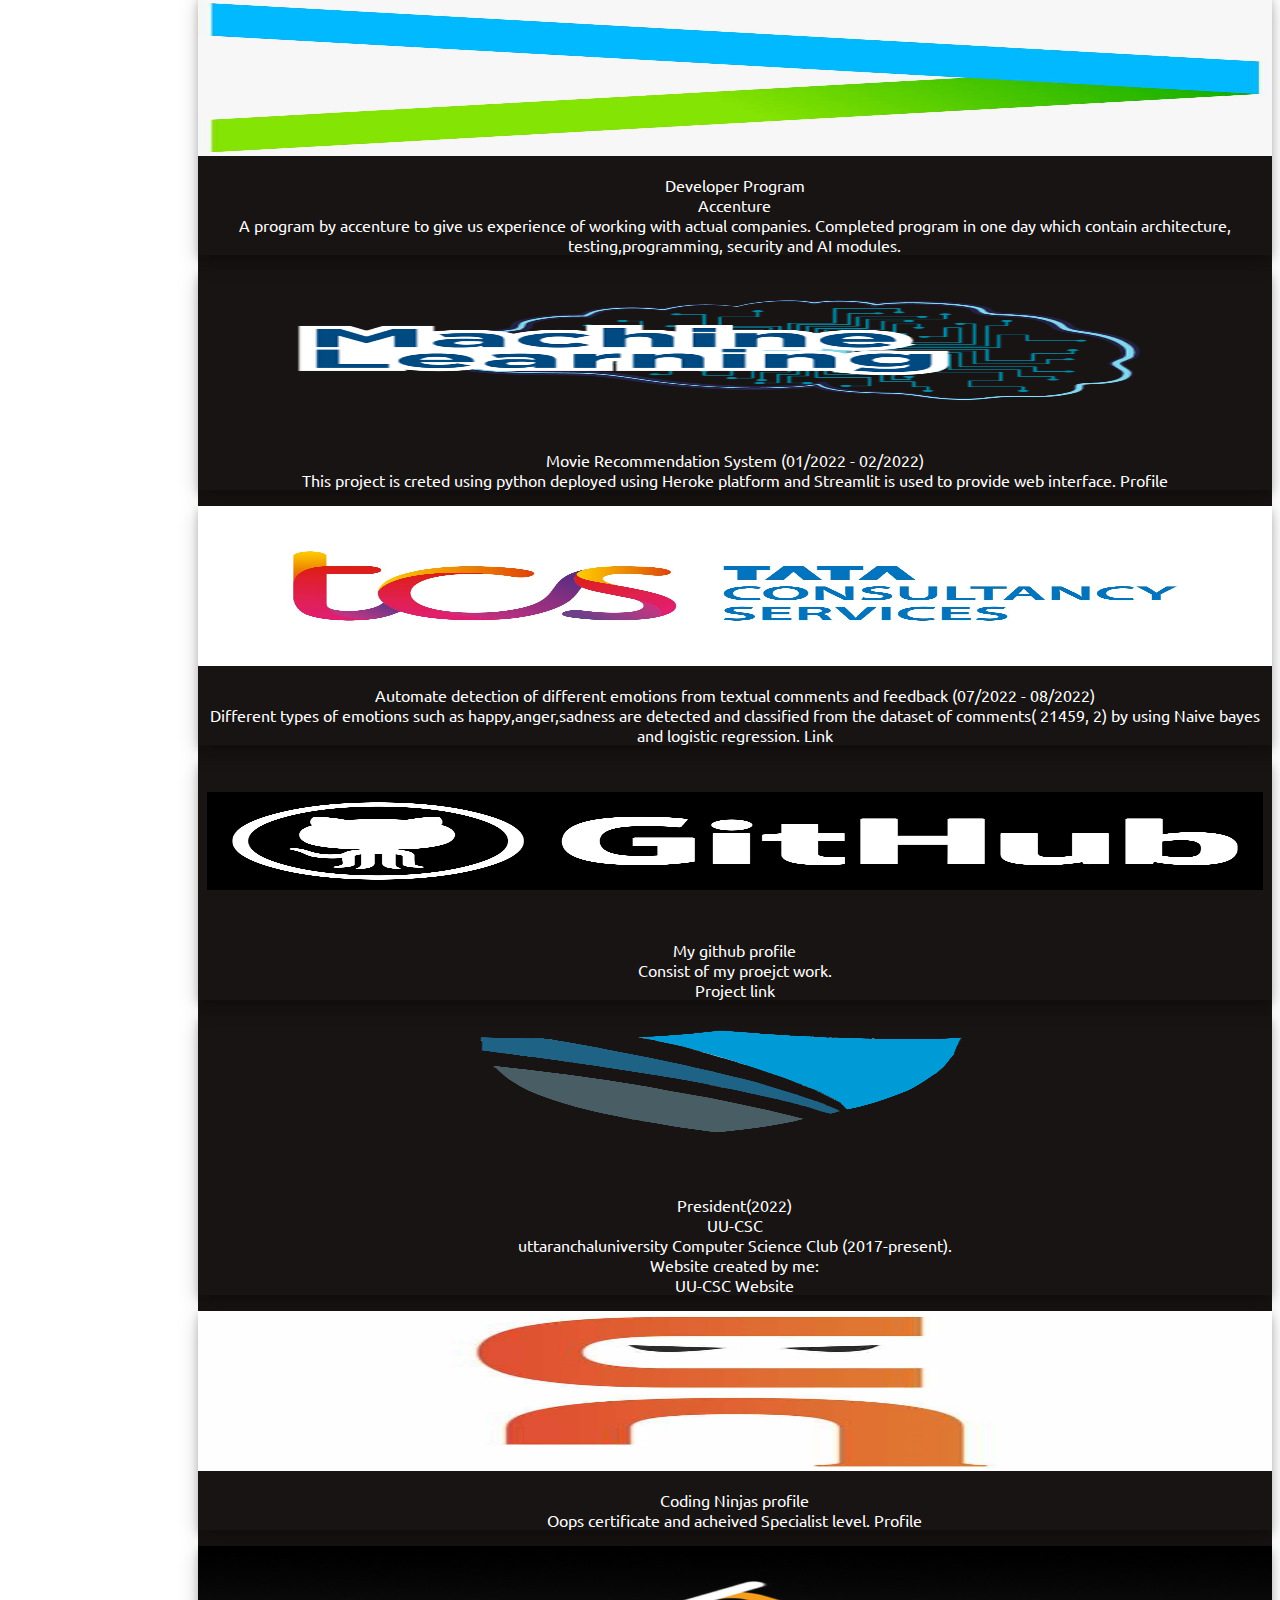
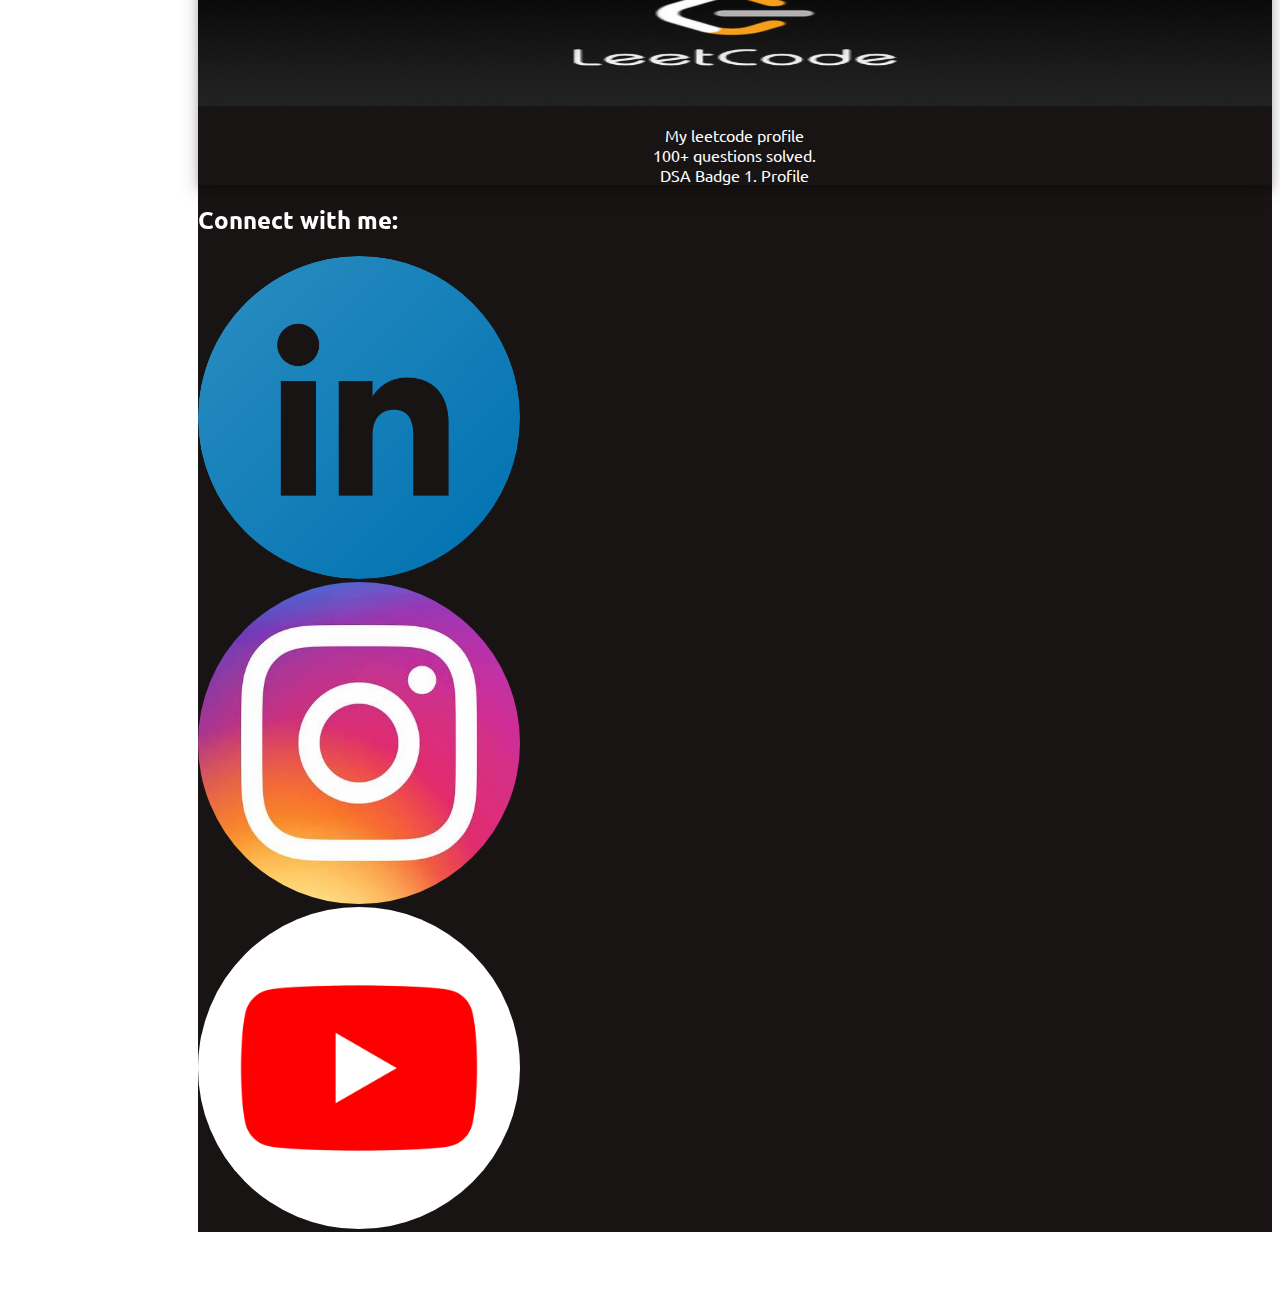
==== commit 22f5b49e: "Update index.html" ====
--- a/index.html
+++ b/index.html
@@ -441,7 +441,7 @@
 </svg>
 <i style="margin-left:6px;" class="fas fa-volume-up"></i>
 <input style="width:30%;" type="range" class="form-range" id="customRange1"> 
-      <div>Website visit count:</div>
+<!--         <div>Website visit count:</div> -->
     <div class="website-counter"></div>
 <!--     <button id="reset">Reset</button> -->
       
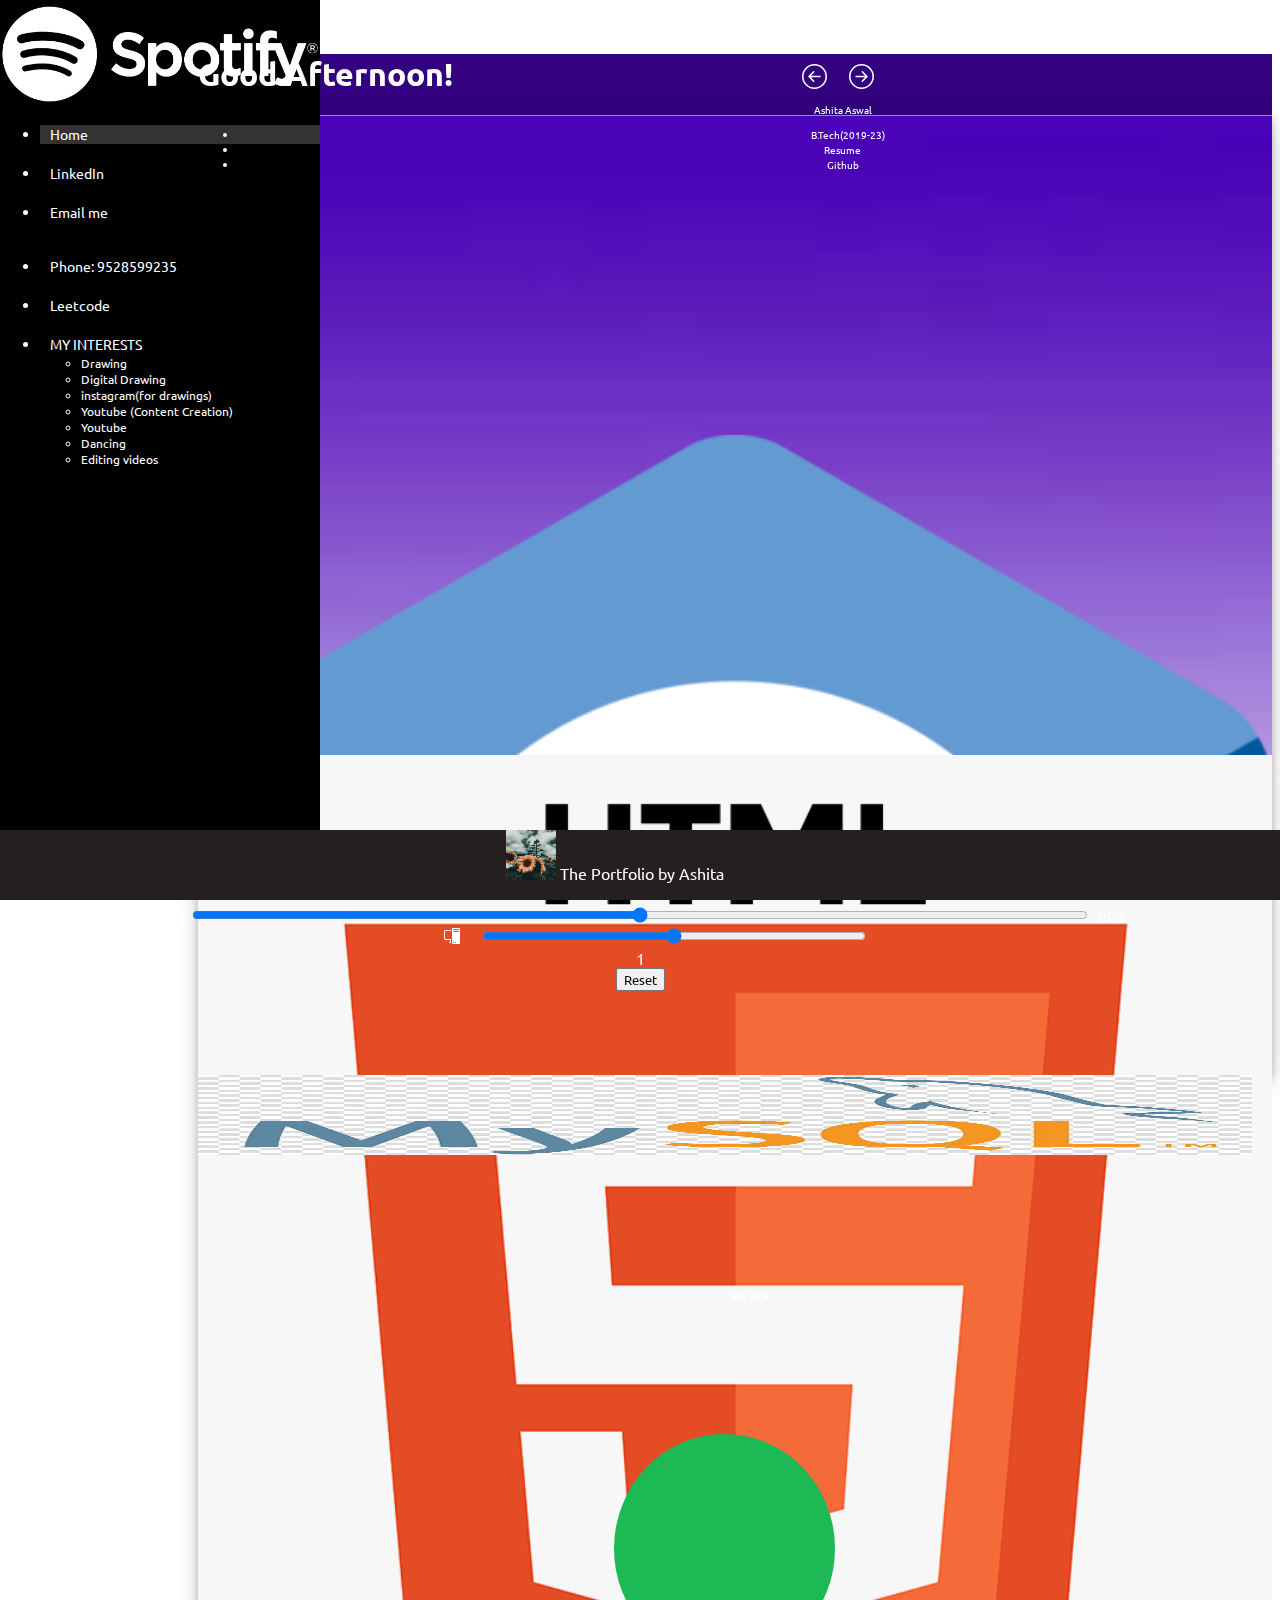
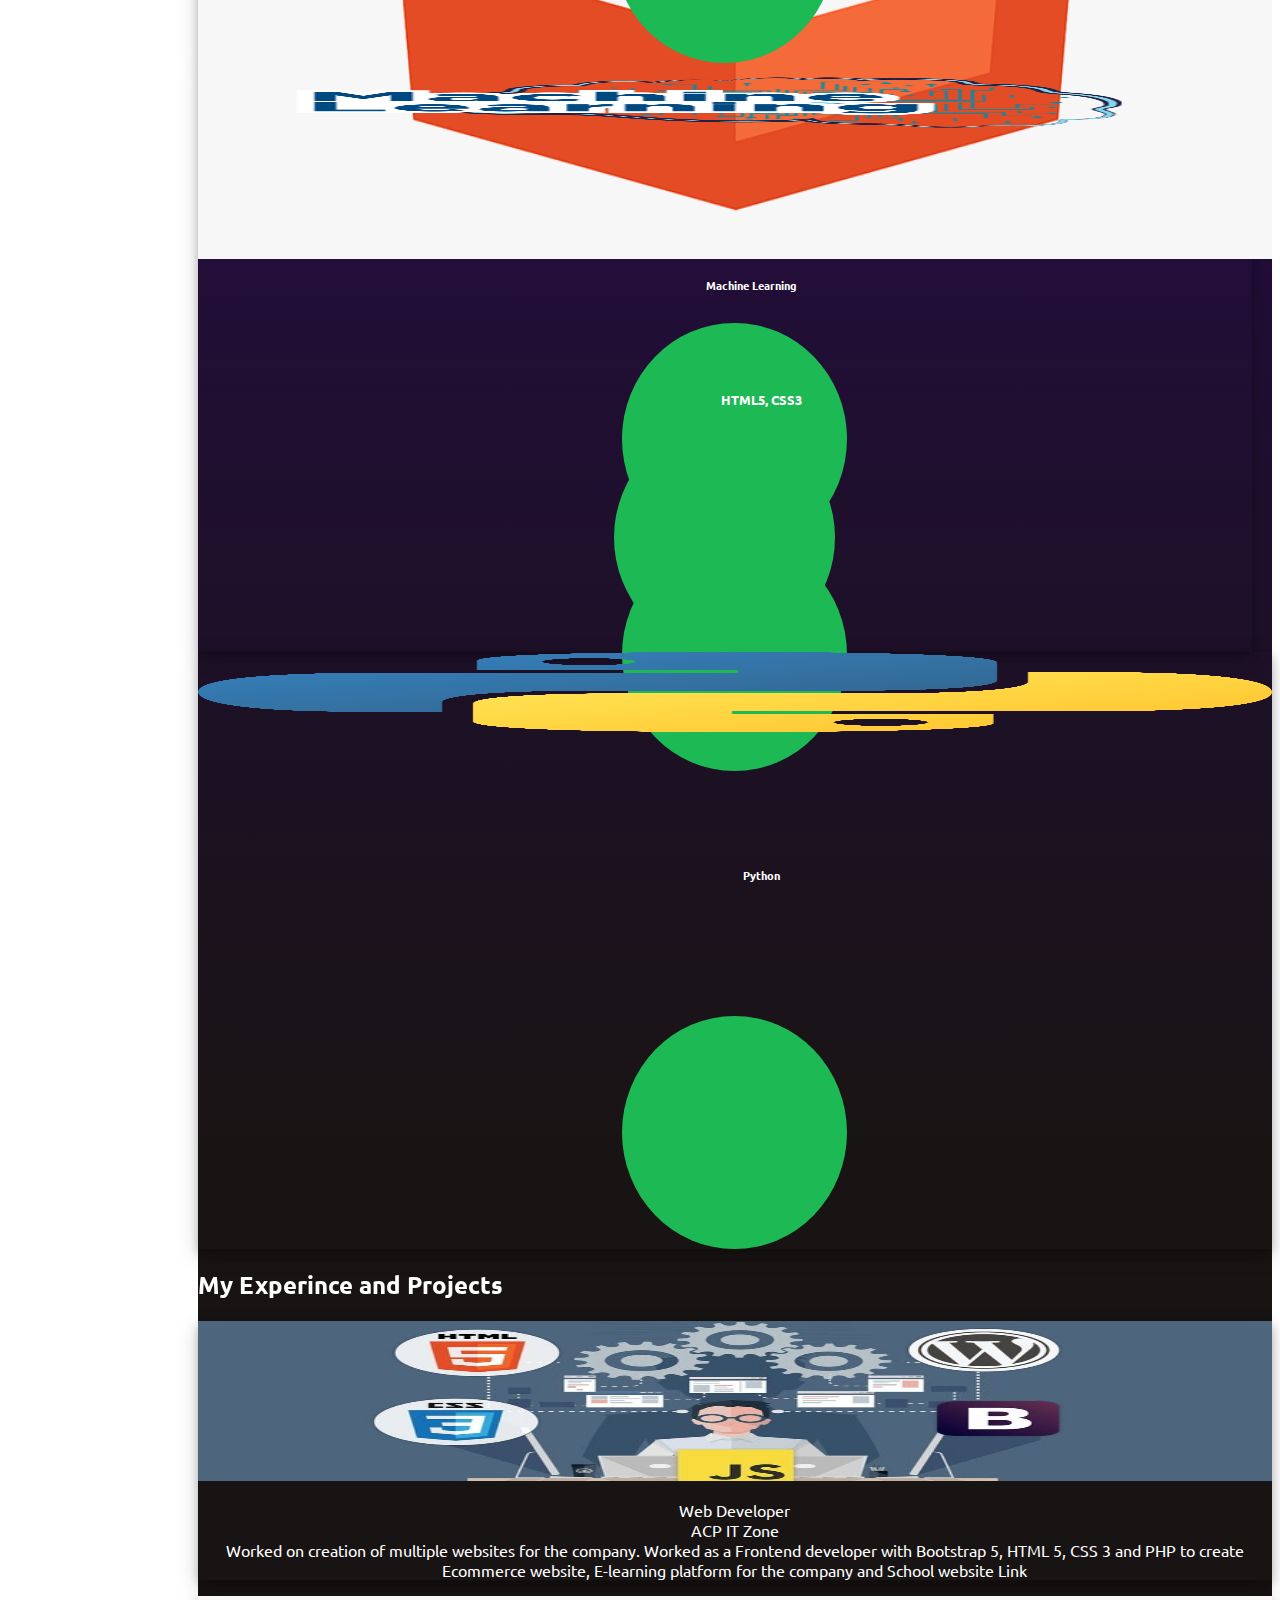
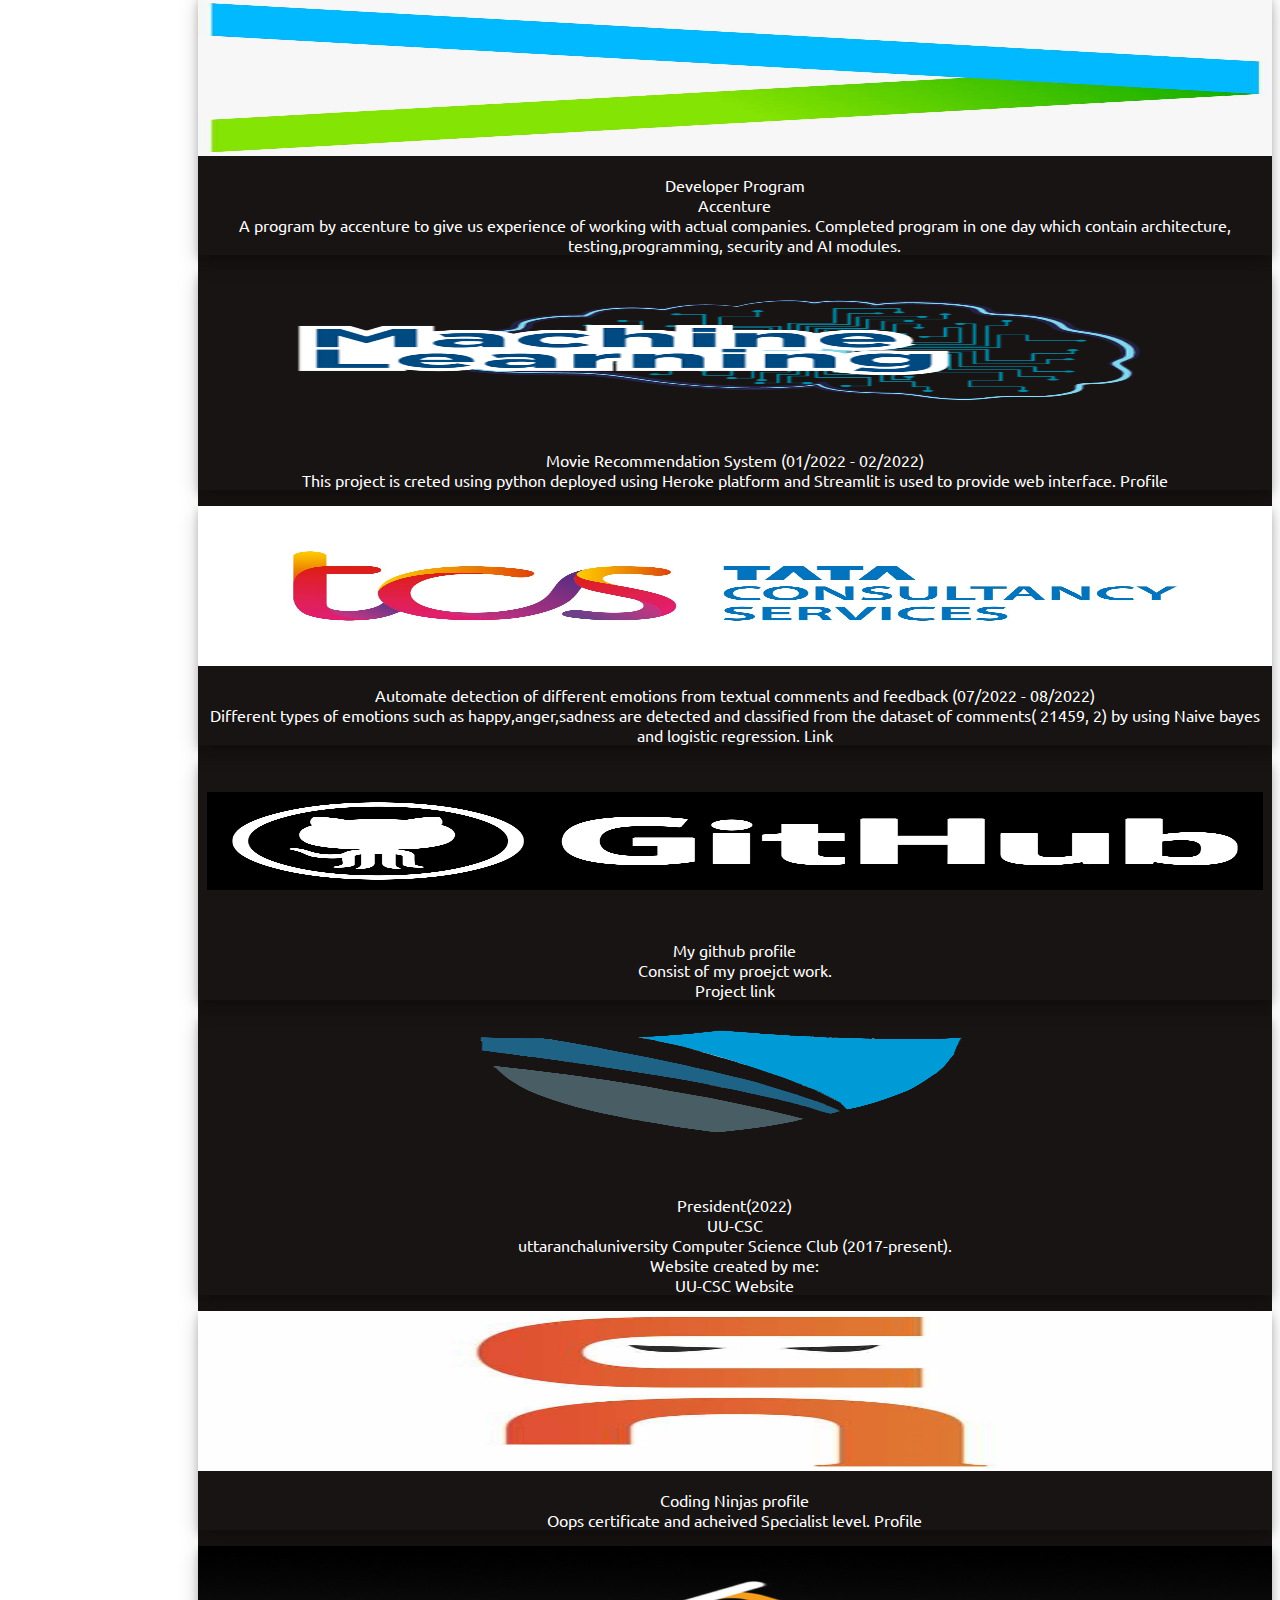
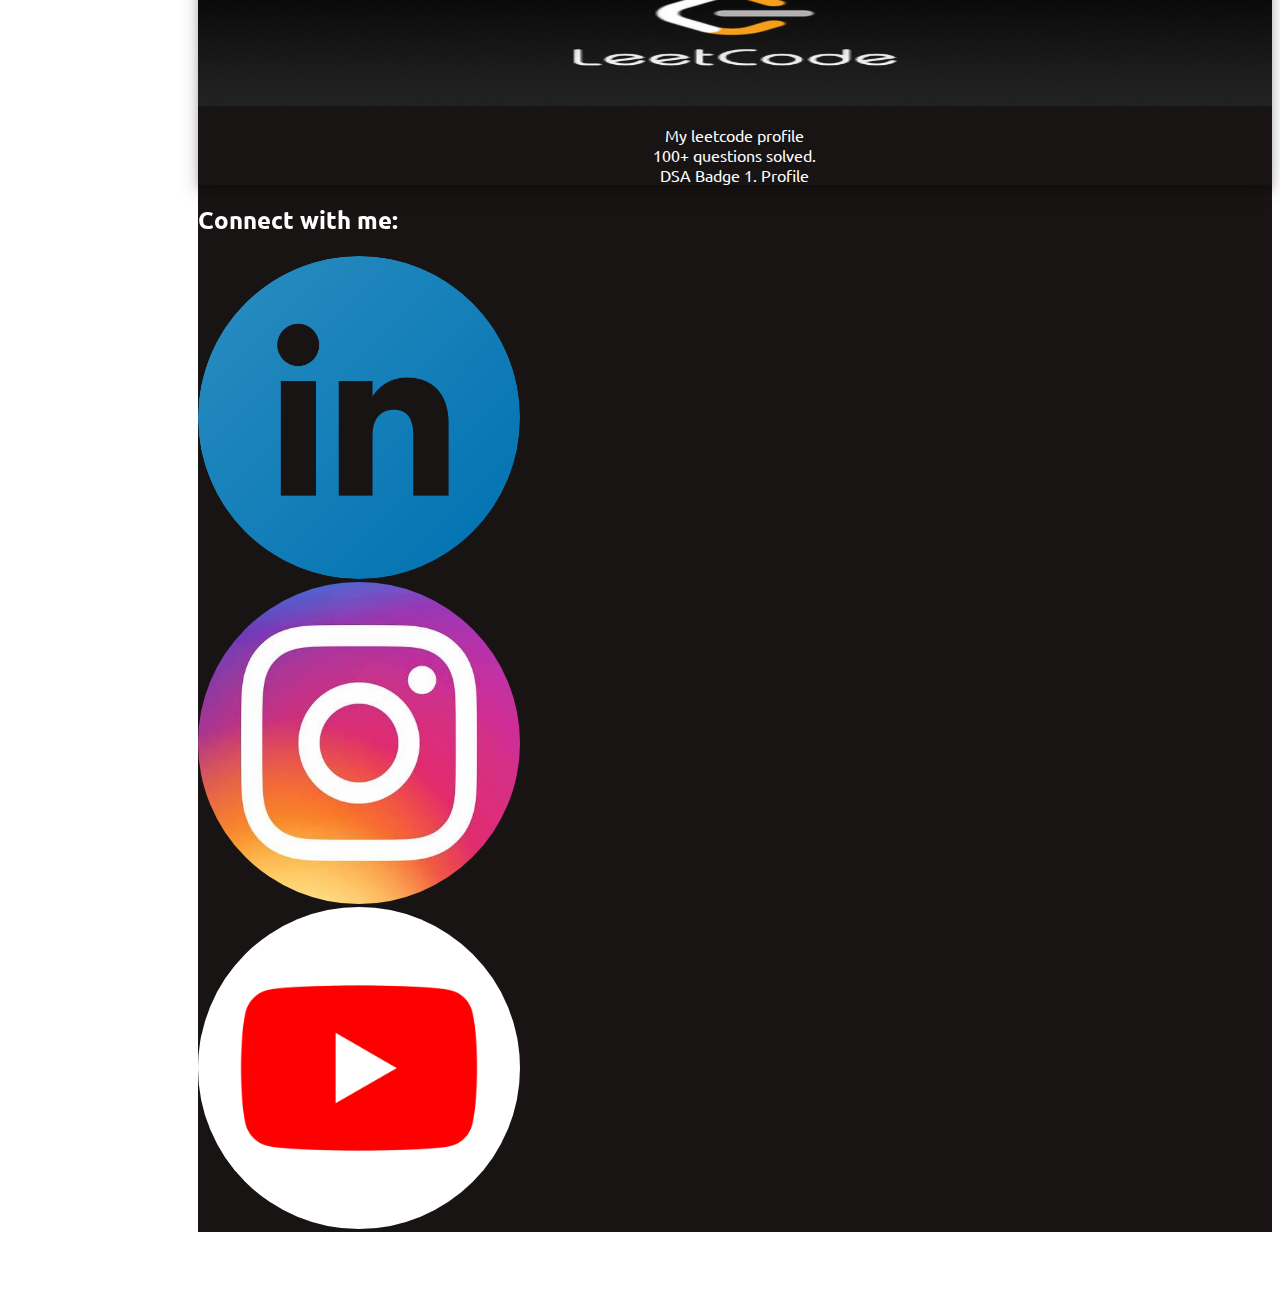
==== commit 8714f785: "Update index.html" ====
--- a/index.html
+++ b/index.html
@@ -442,8 +442,12 @@
 <i style="margin-left:6px;" class="fas fa-volume-up"></i>
 <input style="width:30%;" type="range" class="form-range" id="customRange1"> 
 <!--         <div>Website visit count:</div> -->
-    <div class="website-counter"></div>
-<!--     <button id="reset">Reset</button> -->
+    <div class="website-counter" style="
+  display: flex;
+  justify-content: center;
+  align-items: center;
+  flex-direction: column;"></div>
+   <button id="reset">Reset</button> 
       
     </div>
       </div>
--- a/style.css
+++ b/style.css
@@ -15,7 +15,12 @@
 	background-color: #191414; /* For browsers that do not support gradients */
 	background-image: linear-gradient(to top, #191414 10%,#191414  ,#330080 );
 }
-
+.website-counter {
+  display: flex;
+  justify-content: center;
+  align-items: center;
+  flex-direction: column;
+}
 .button {
   background-color: #1db954;
   border: none;
@@ -133,4 +138,4 @@
 a{
 	color: white;
 	text-decoration: none;
-}+}
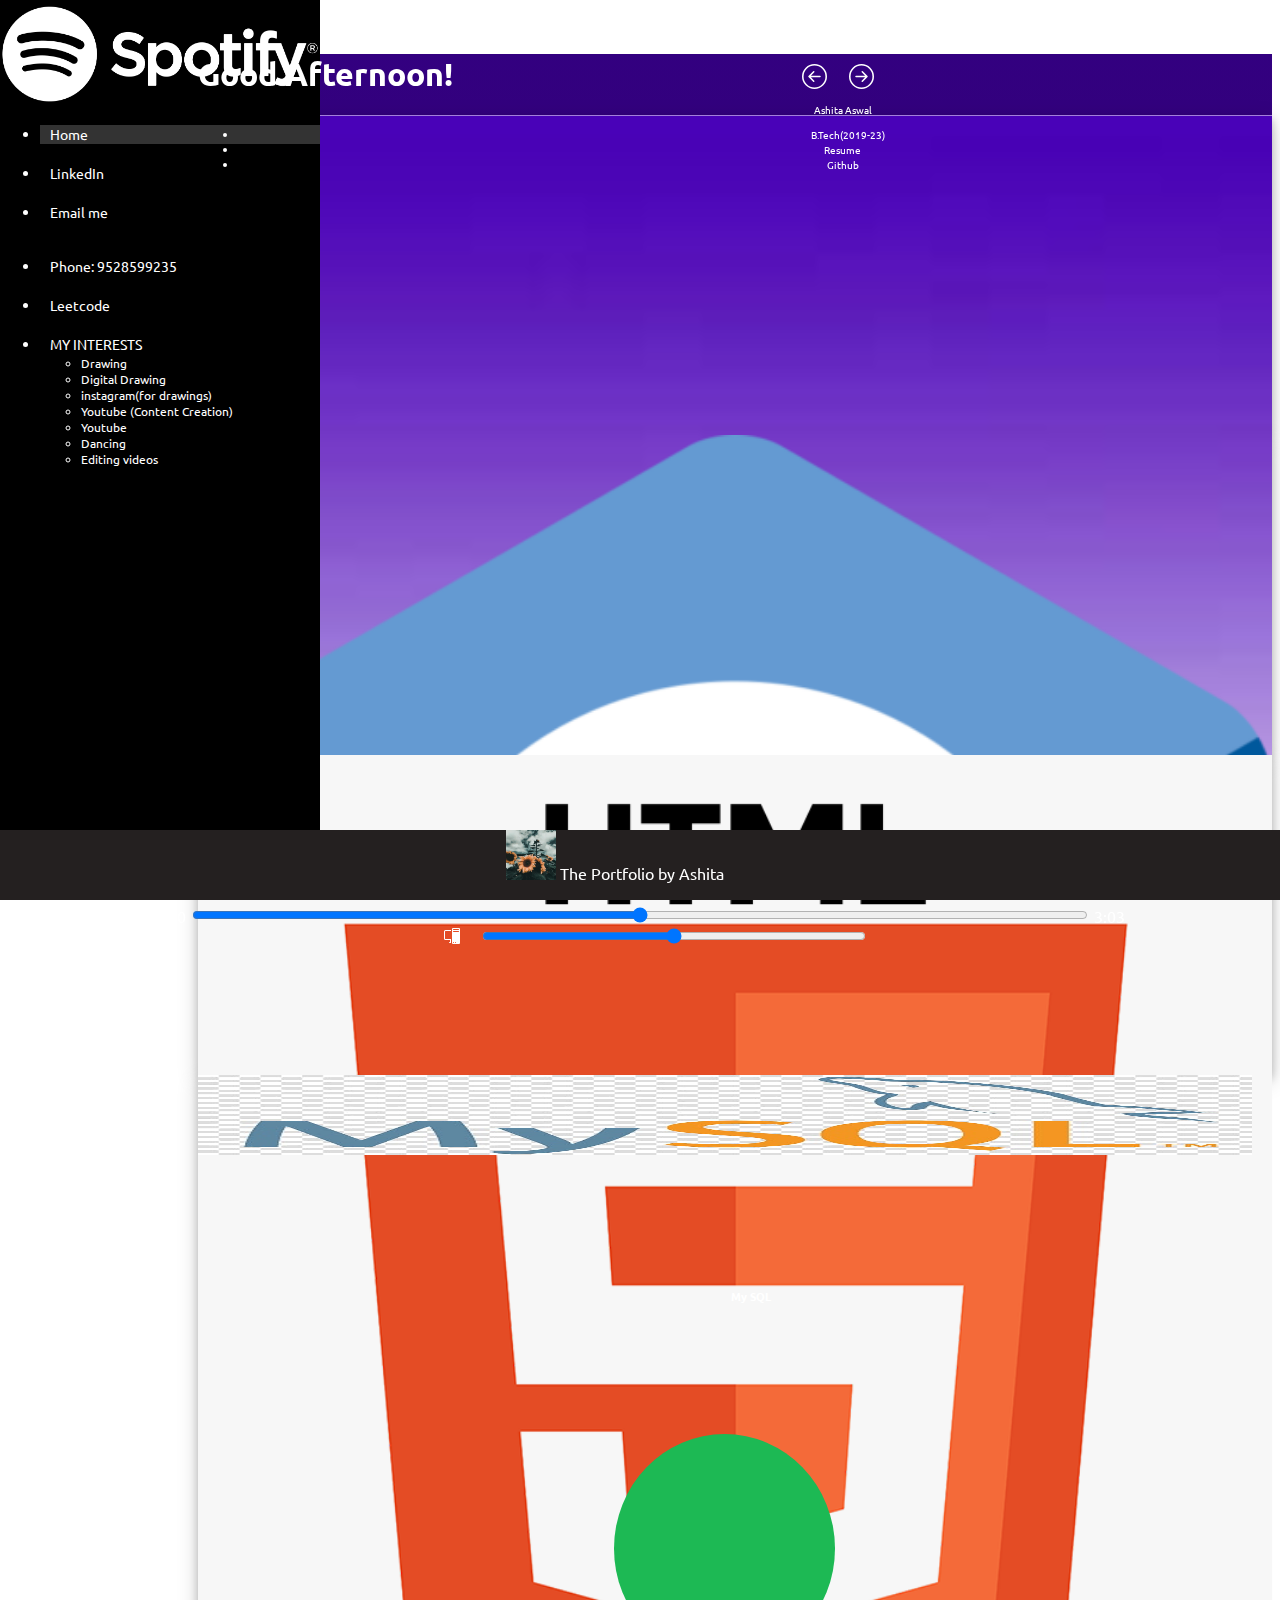
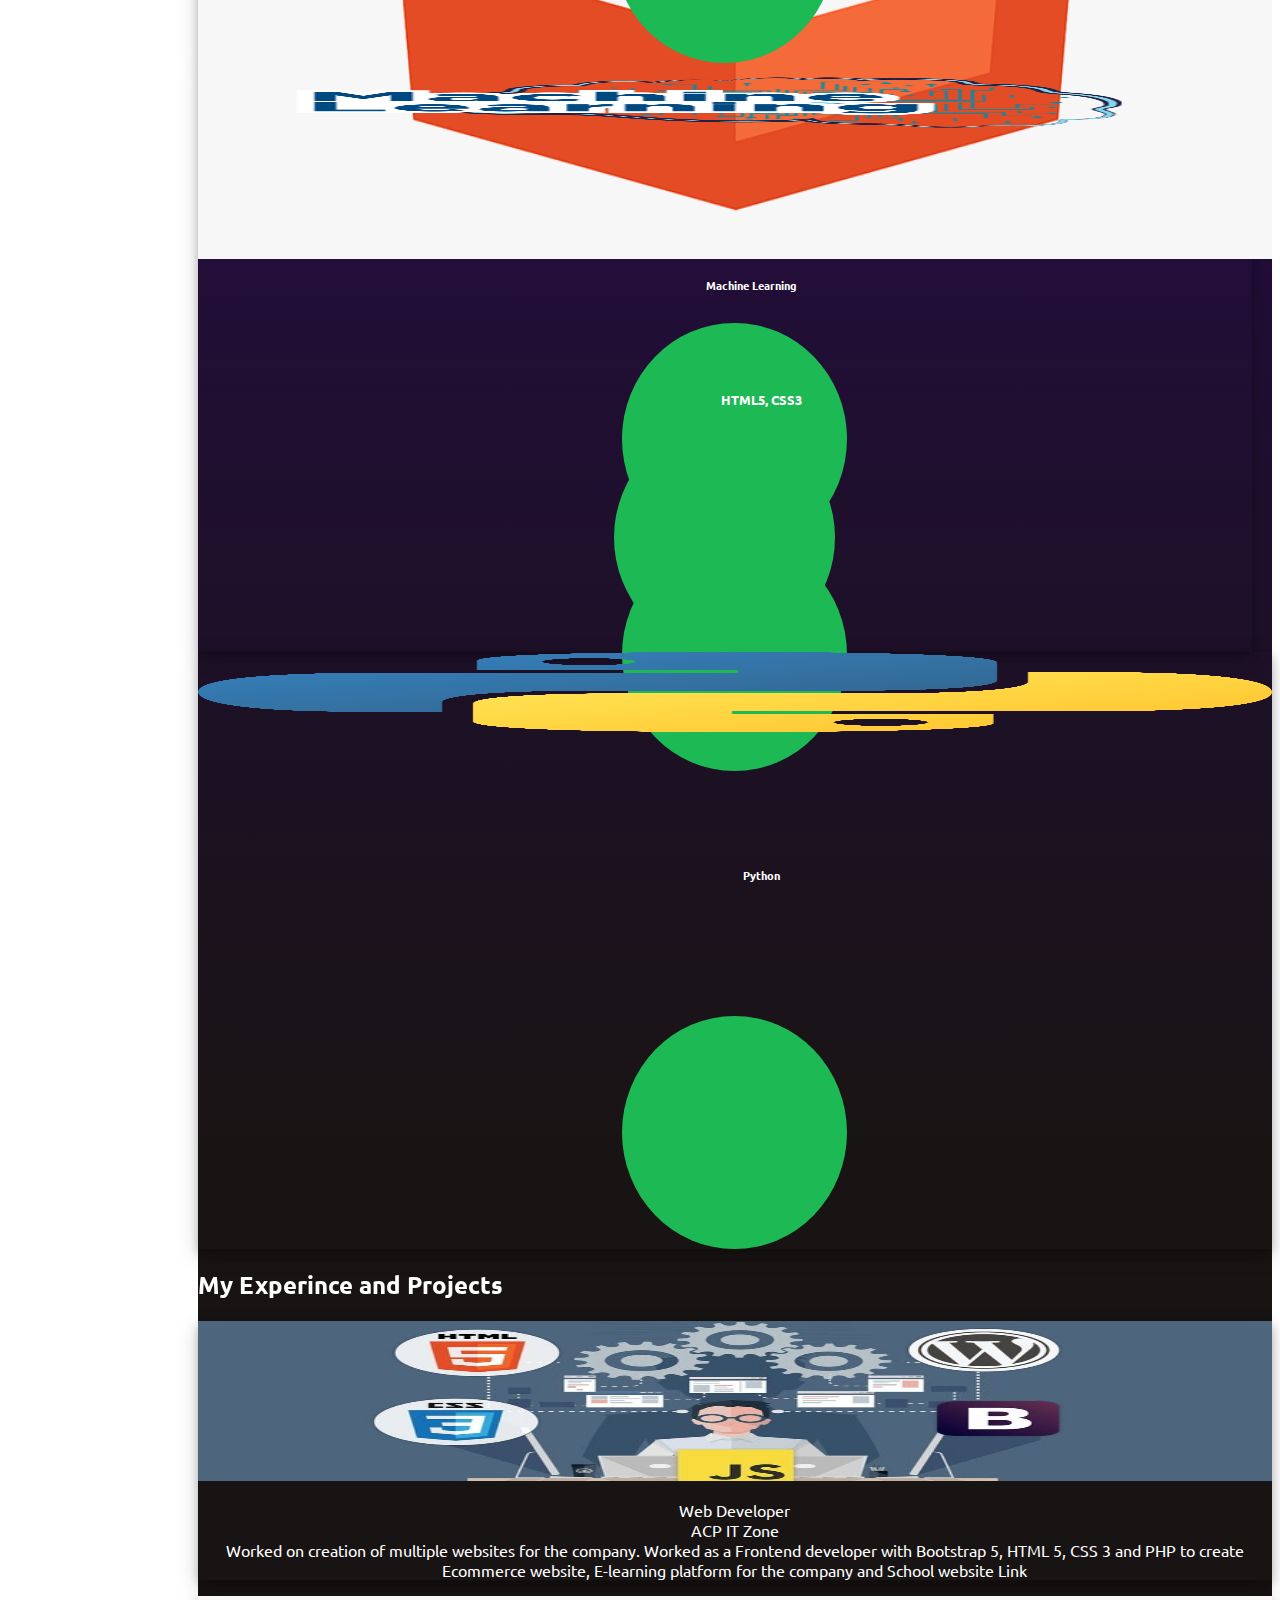
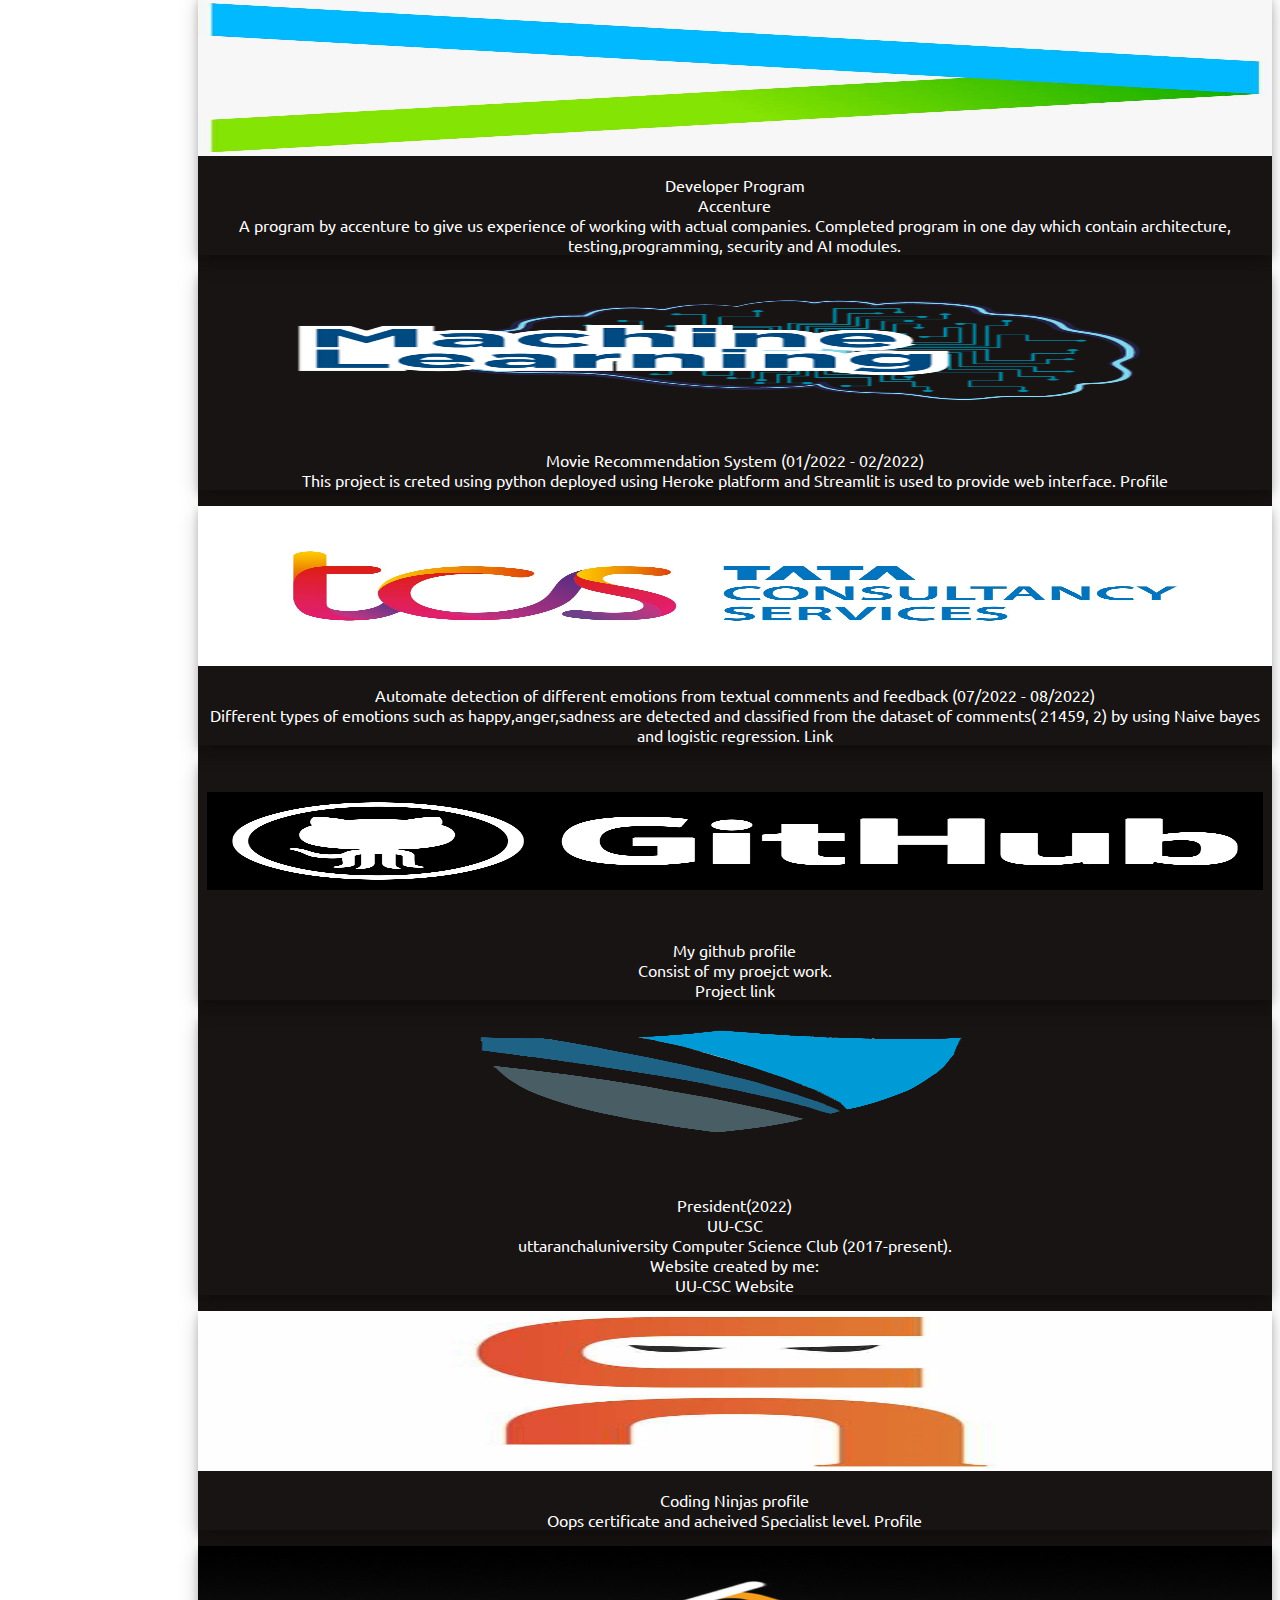
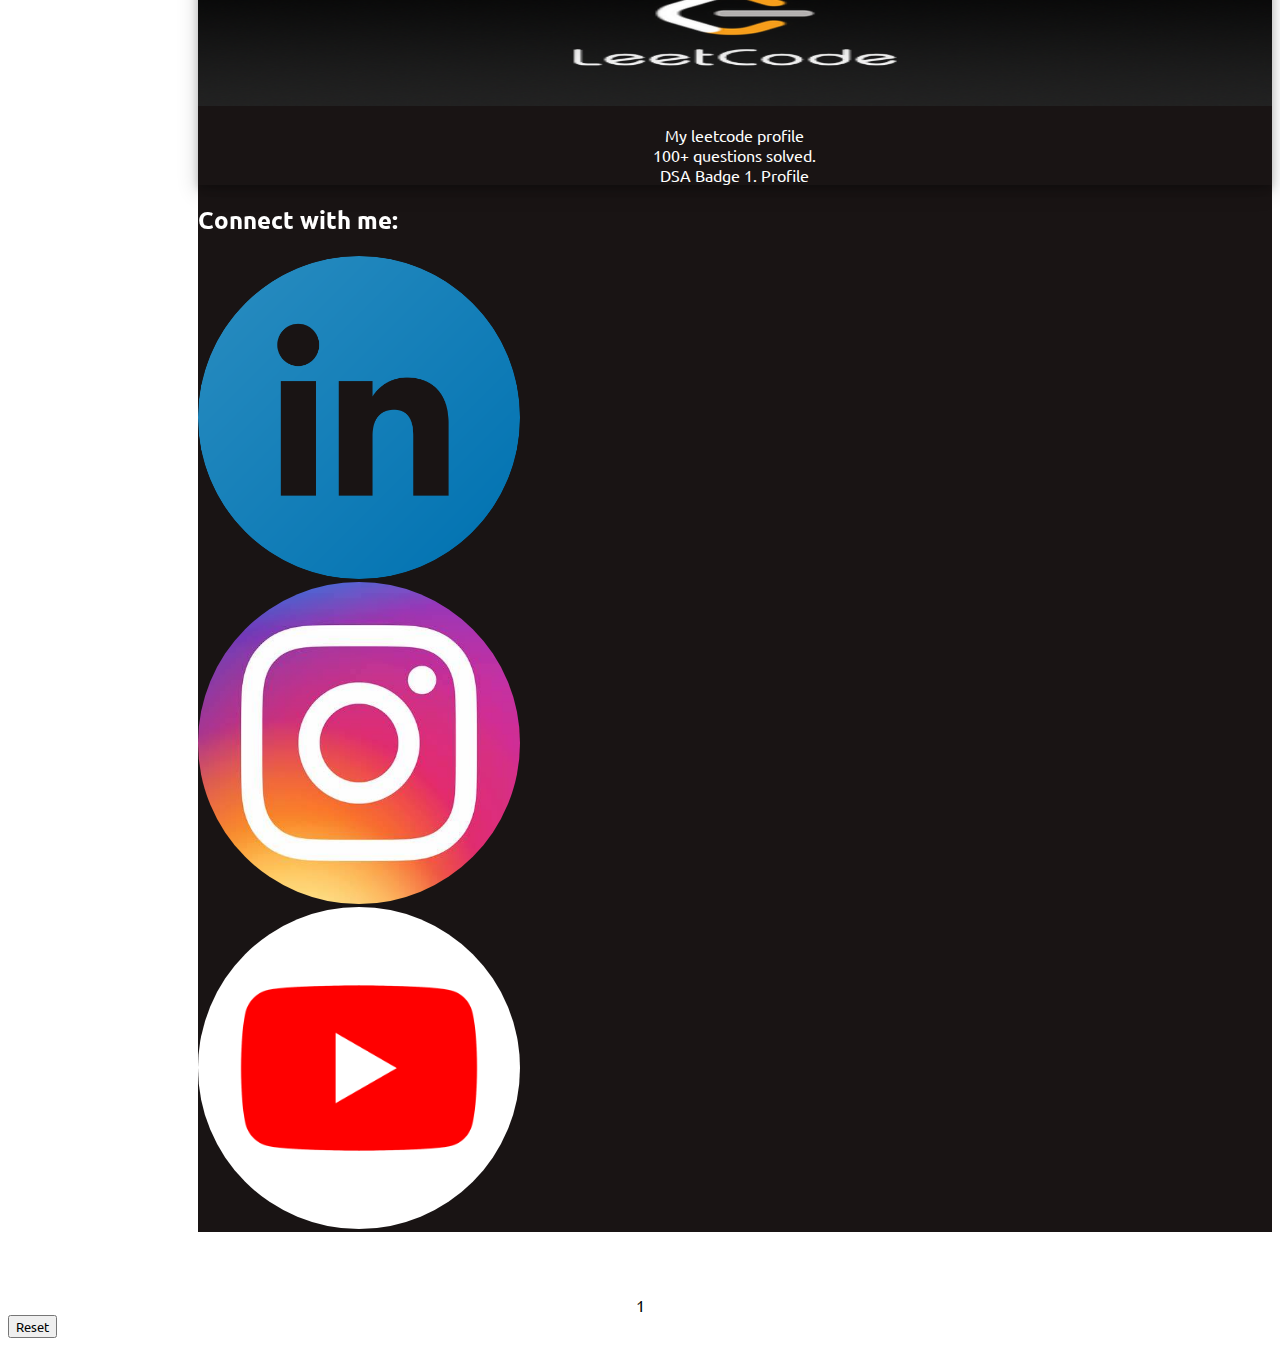
==== commit 604a5318: "Update index.html" ====
--- a/index.html
+++ b/index.html
@@ -414,7 +414,12 @@
         
         </div>
     </div>
-
+ <div class="website-counter" style="
+  display: flex;
+  justify-content: center;
+  align-items: center;
+  flex-direction: column;"></div>
+   <button id="reset">Reset</button> 
     <!--footer start -->
     <footer>
       <div class="container-fluid">
@@ -442,12 +447,7 @@
 <i style="margin-left:6px;" class="fas fa-volume-up"></i>
 <input style="width:30%;" type="range" class="form-range" id="customRange1"> 
 <!--         <div>Website visit count:</div> -->
-    <div class="website-counter" style="
-  display: flex;
-  justify-content: center;
-  align-items: center;
-  flex-direction: column;"></div>
-   <button id="reset">Reset</button> 
+   
       
     </div>
       </div>
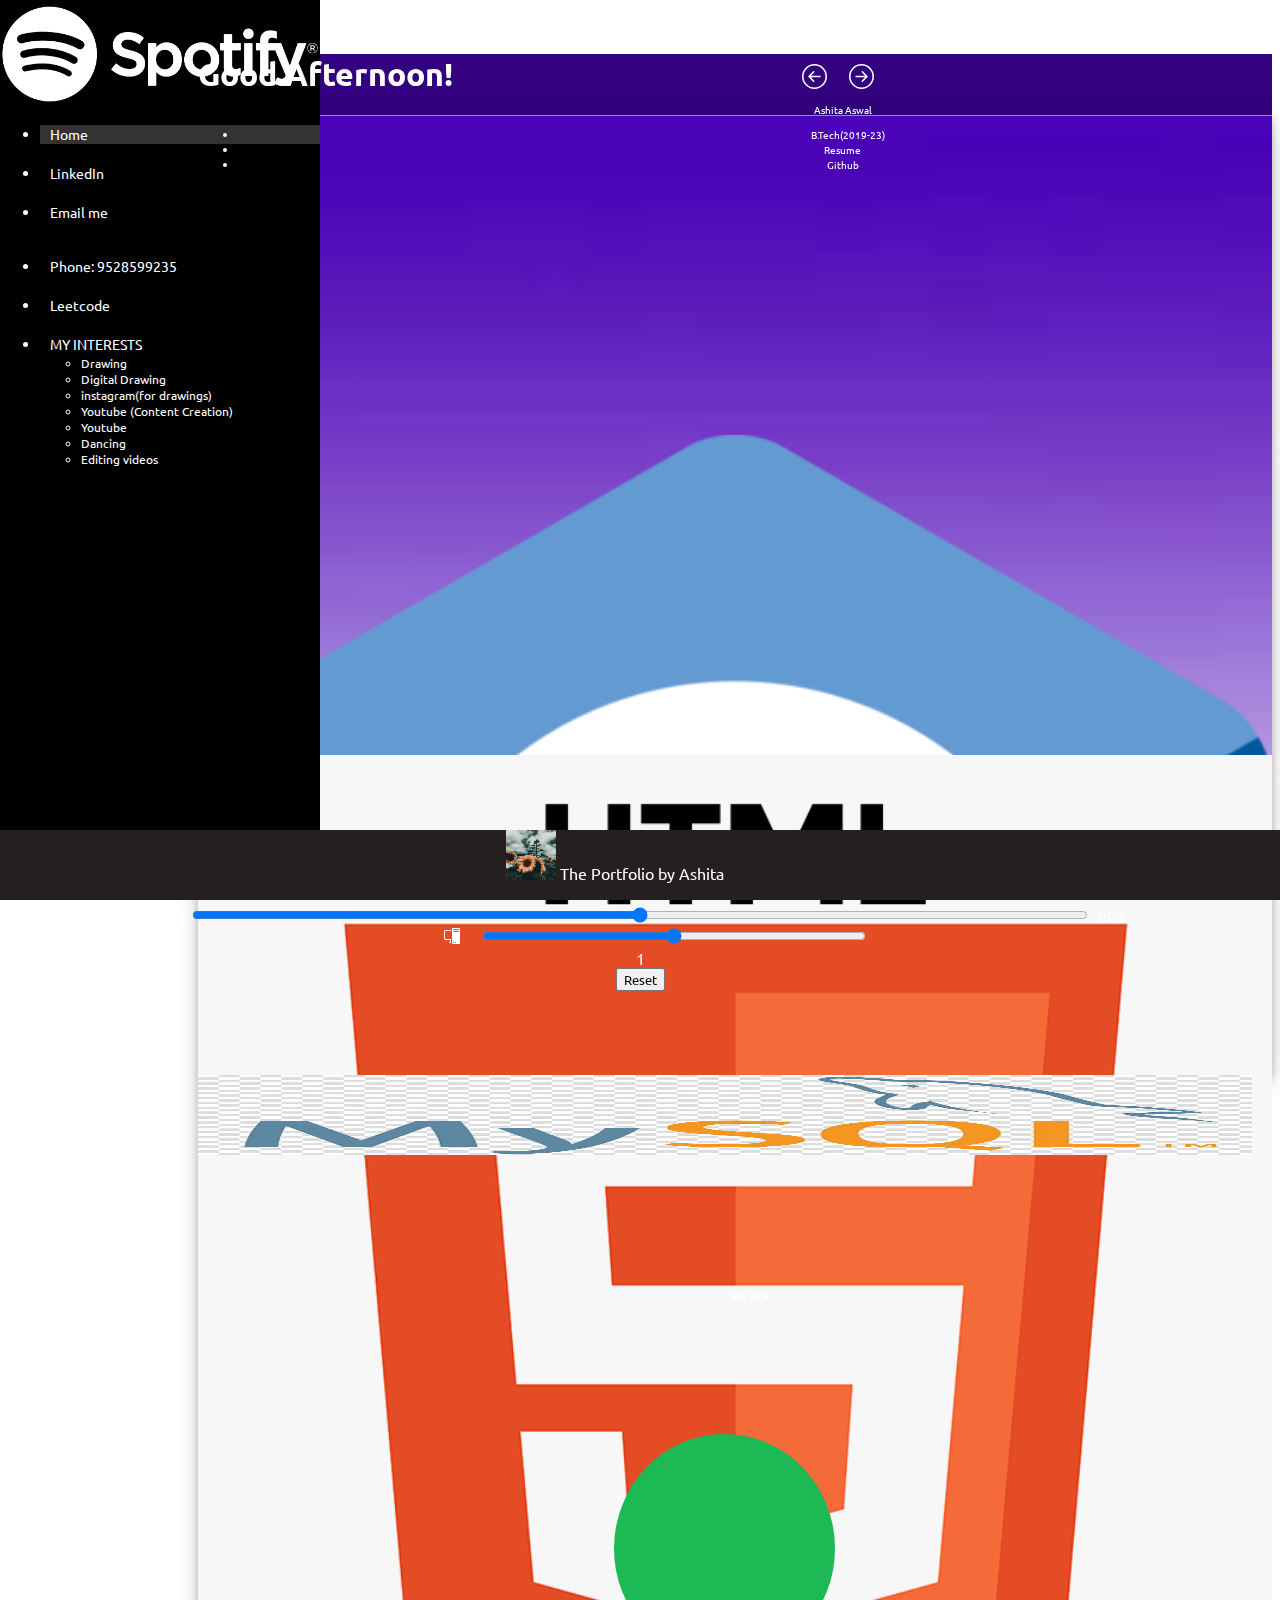
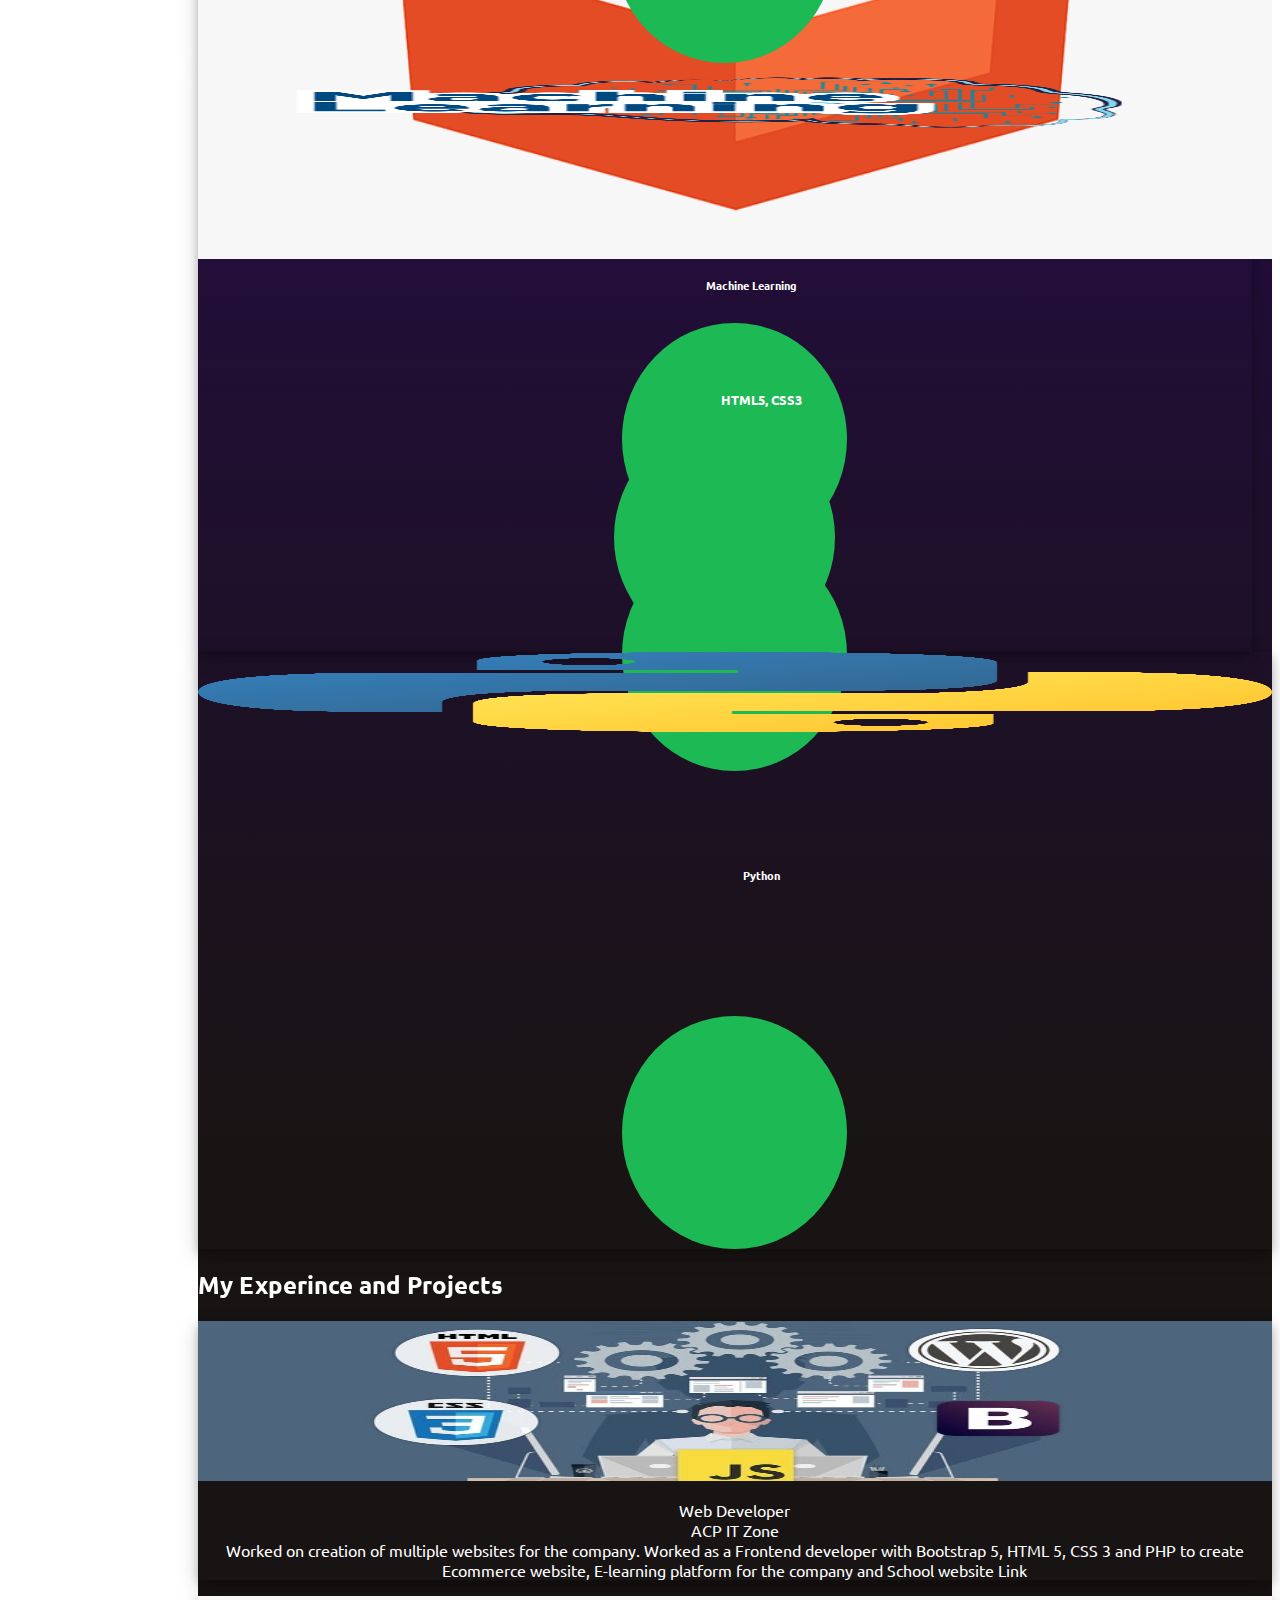
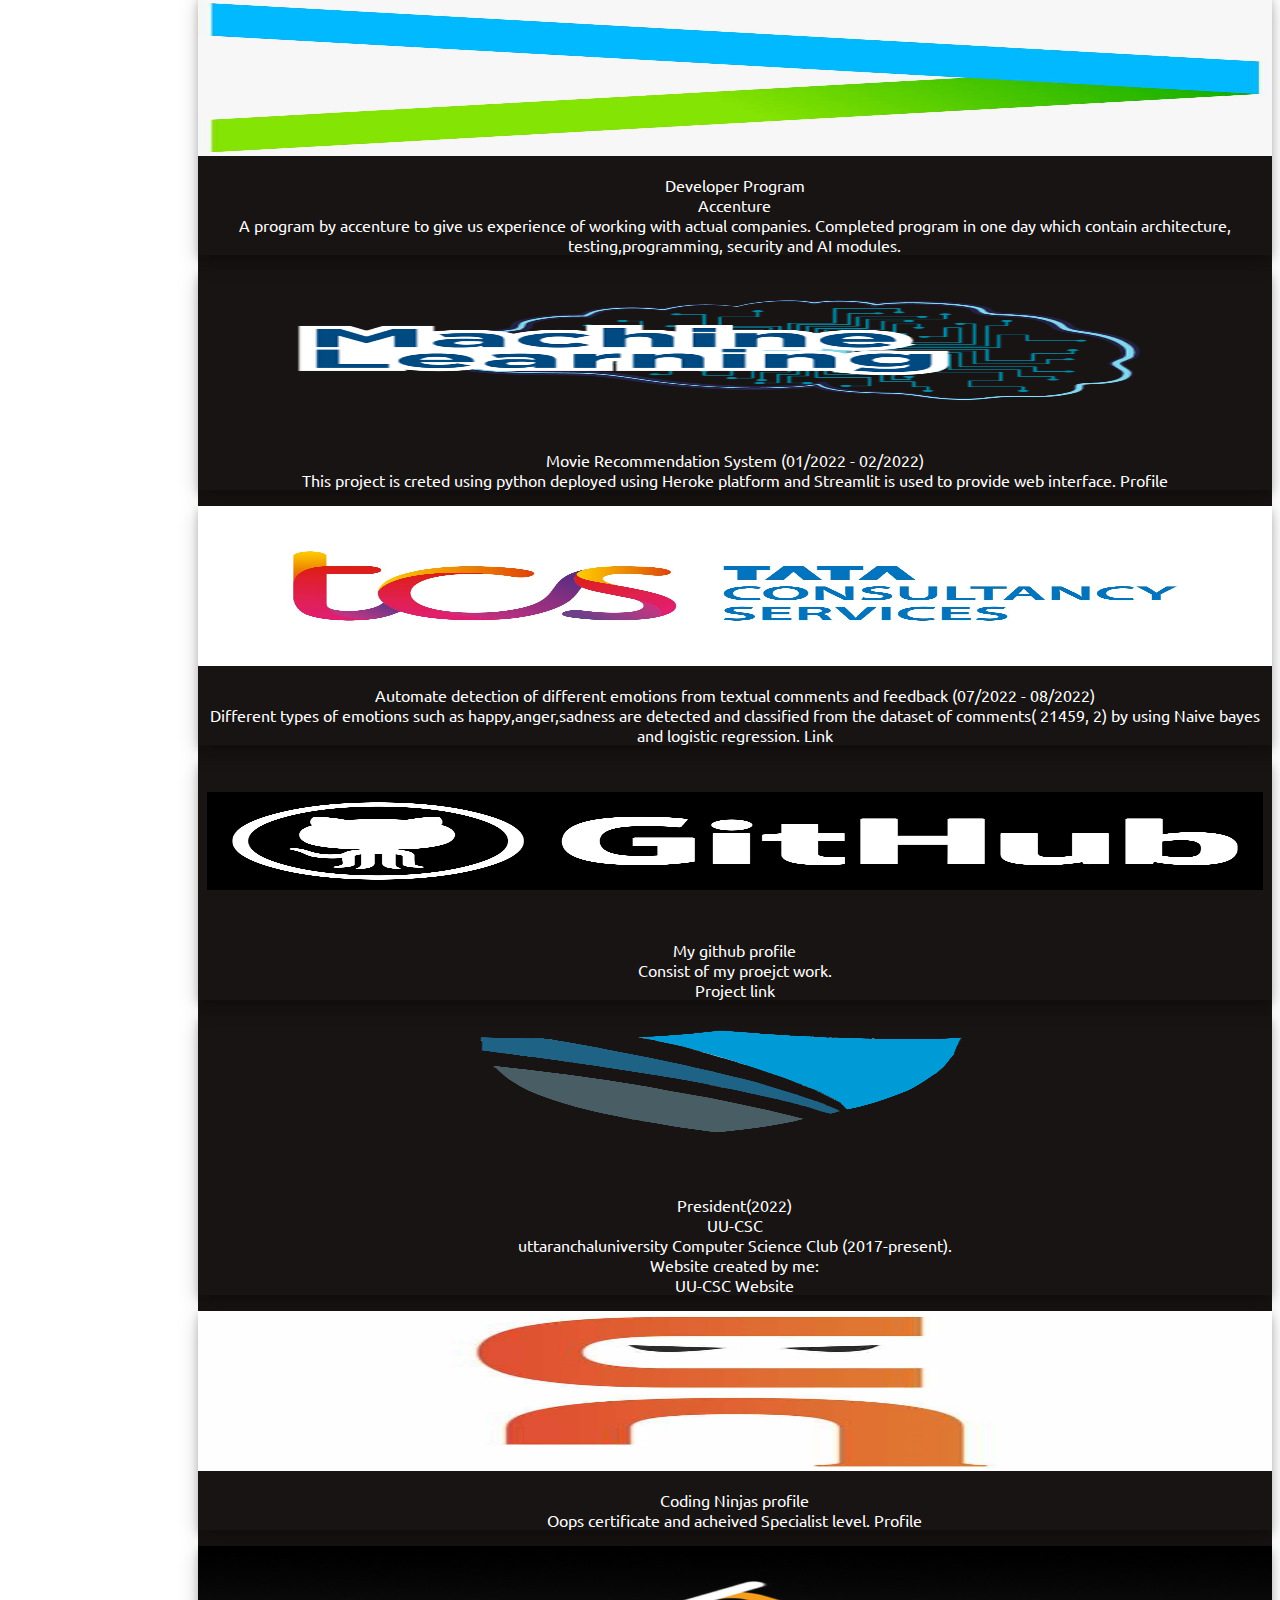
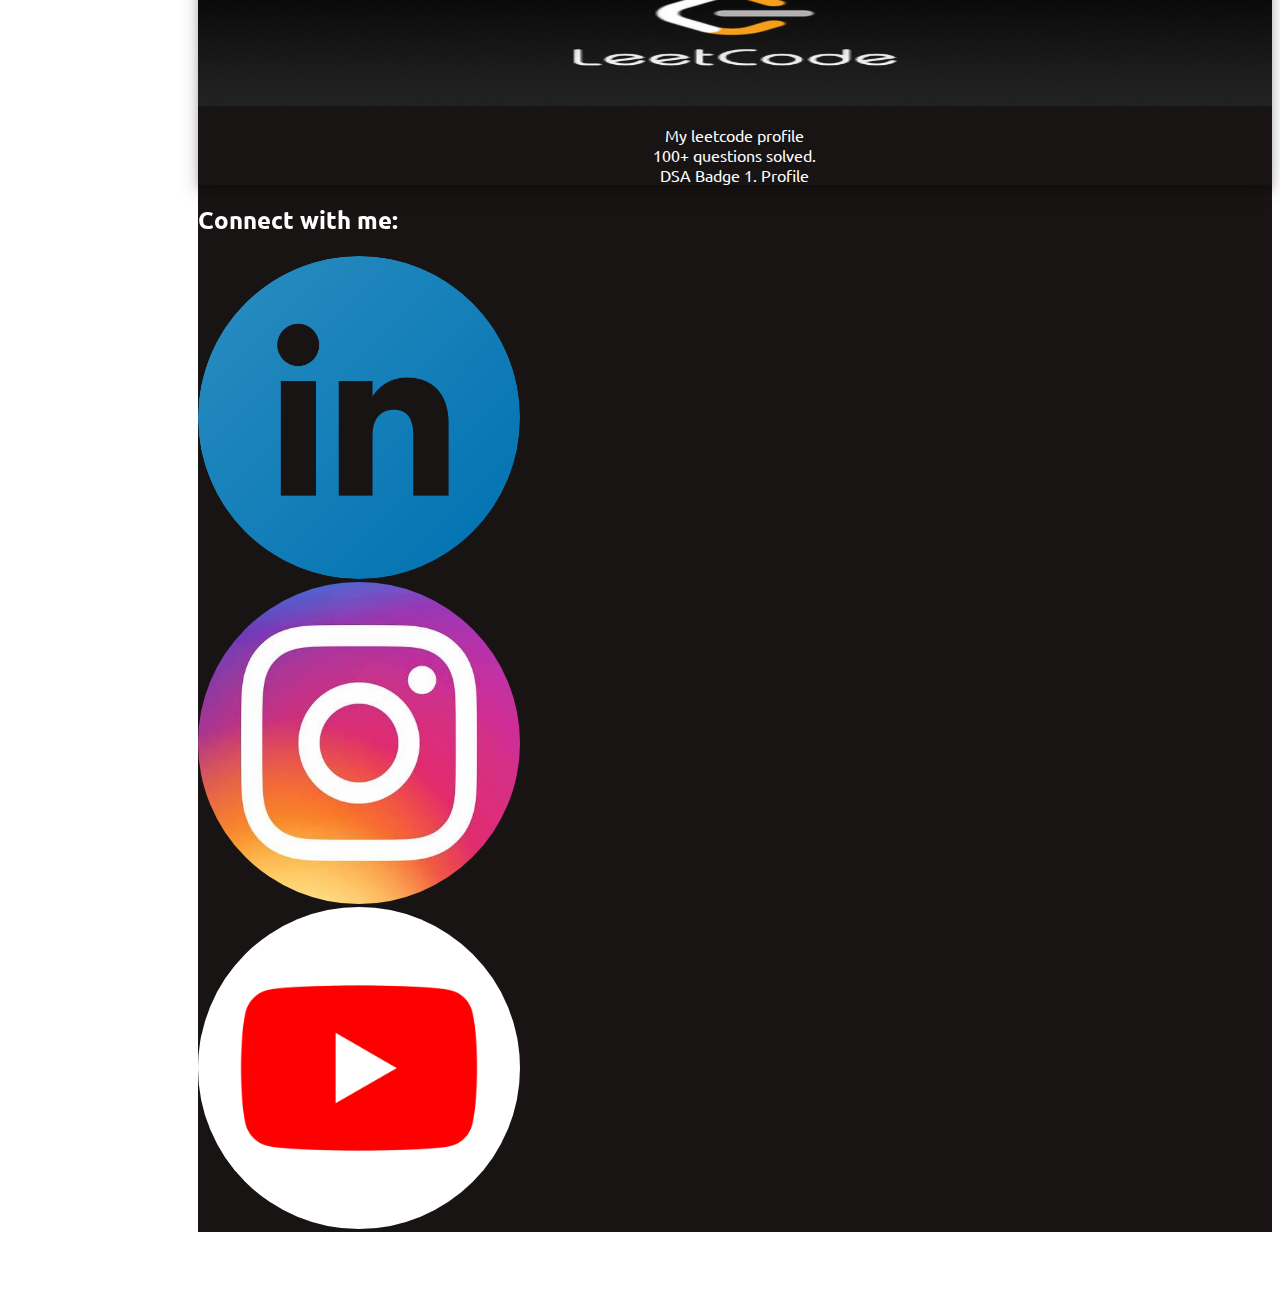
==== commit 6f7751cb: "Update index.html" ====
--- a/index.html
+++ b/index.html
@@ -414,12 +414,7 @@
         
         </div>
     </div>
- <div class="website-counter" style="
-  display: flex;
-  justify-content: center;
-  align-items: center;
-  flex-direction: column;"></div>
-   <button id="reset">Reset</button> 
+
     <!--footer start -->
     <footer>
       <div class="container-fluid">
@@ -447,7 +442,12 @@
 <i style="margin-left:6px;" class="fas fa-volume-up"></i>
 <input style="width:30%;" type="range" class="form-range" id="customRange1"> 
 <!--         <div>Website visit count:</div> -->
-   
+    <div class="website-counter" style="
+  display: flex;
+  justify-content: center;
+  align-items: center;
+  flex-direction: column;"></div>
+   <button id="reset">Reset</button> 
       
     </div>
       </div>
